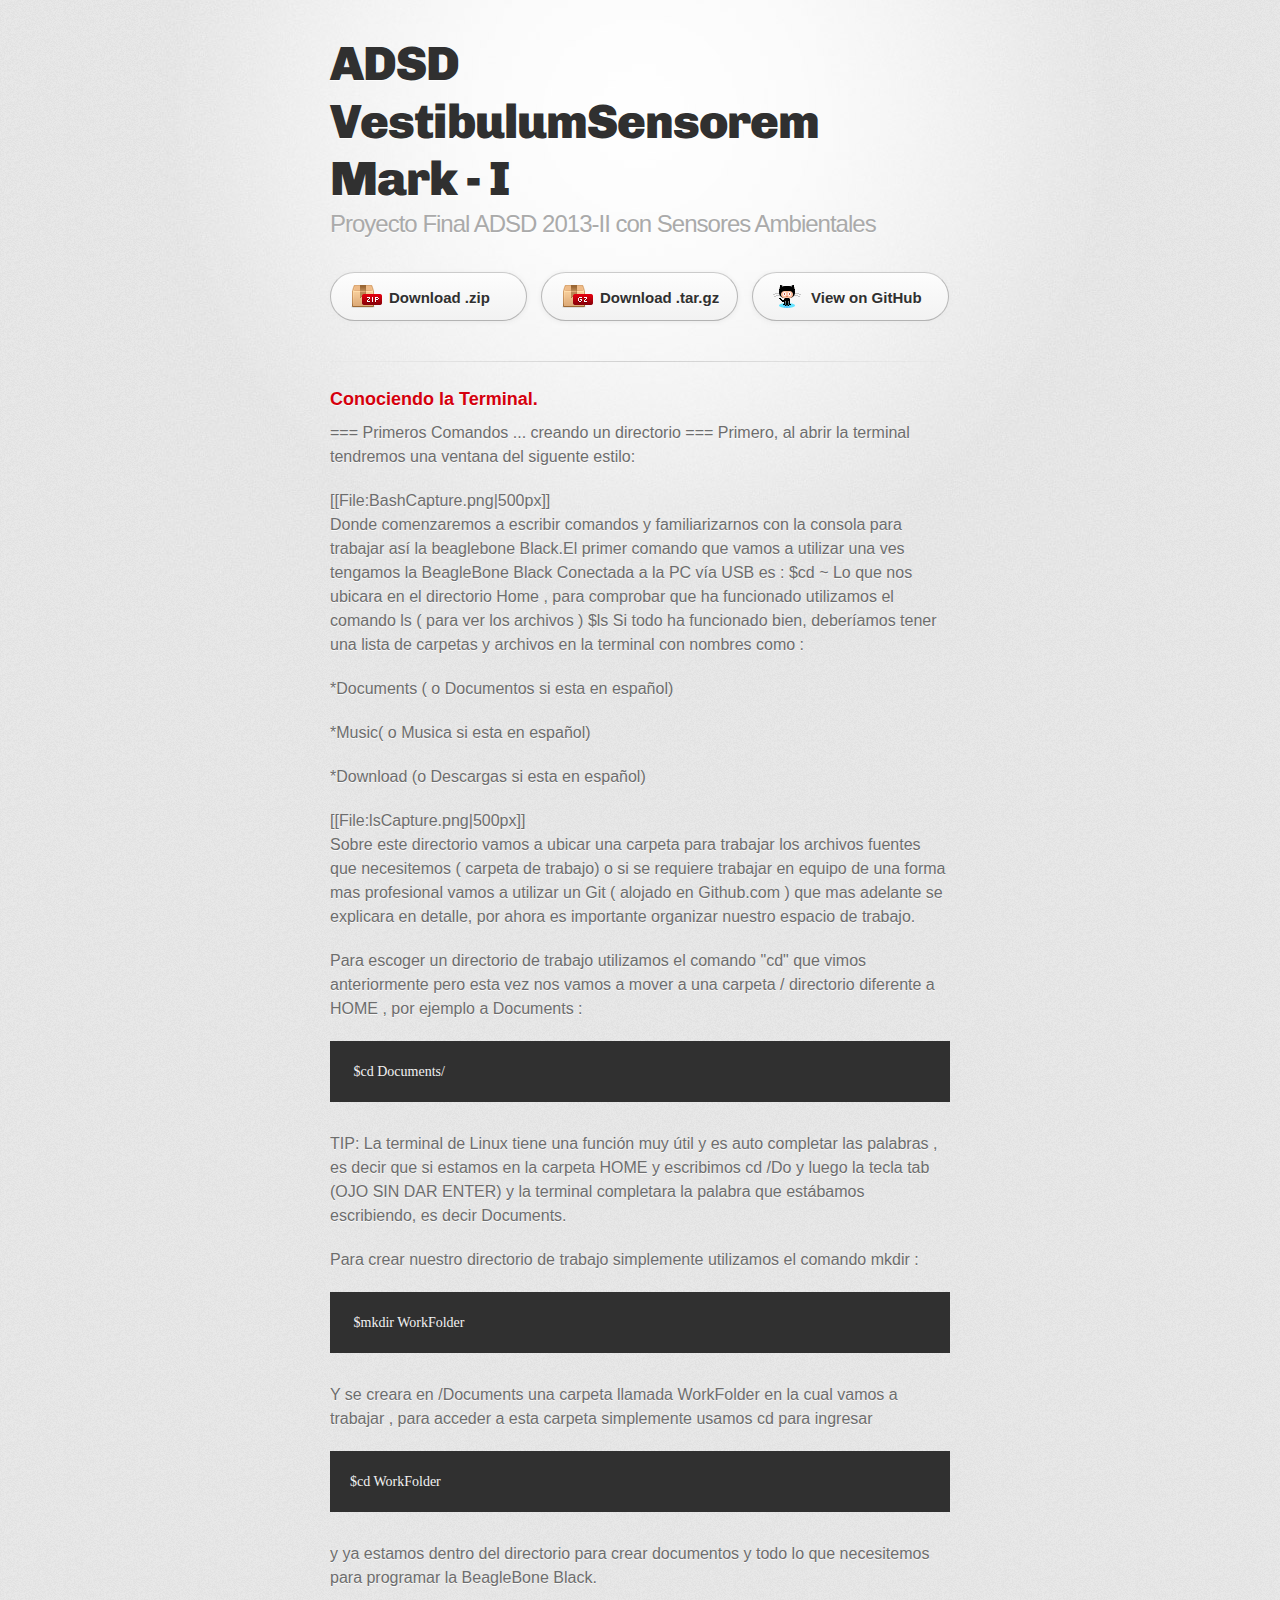
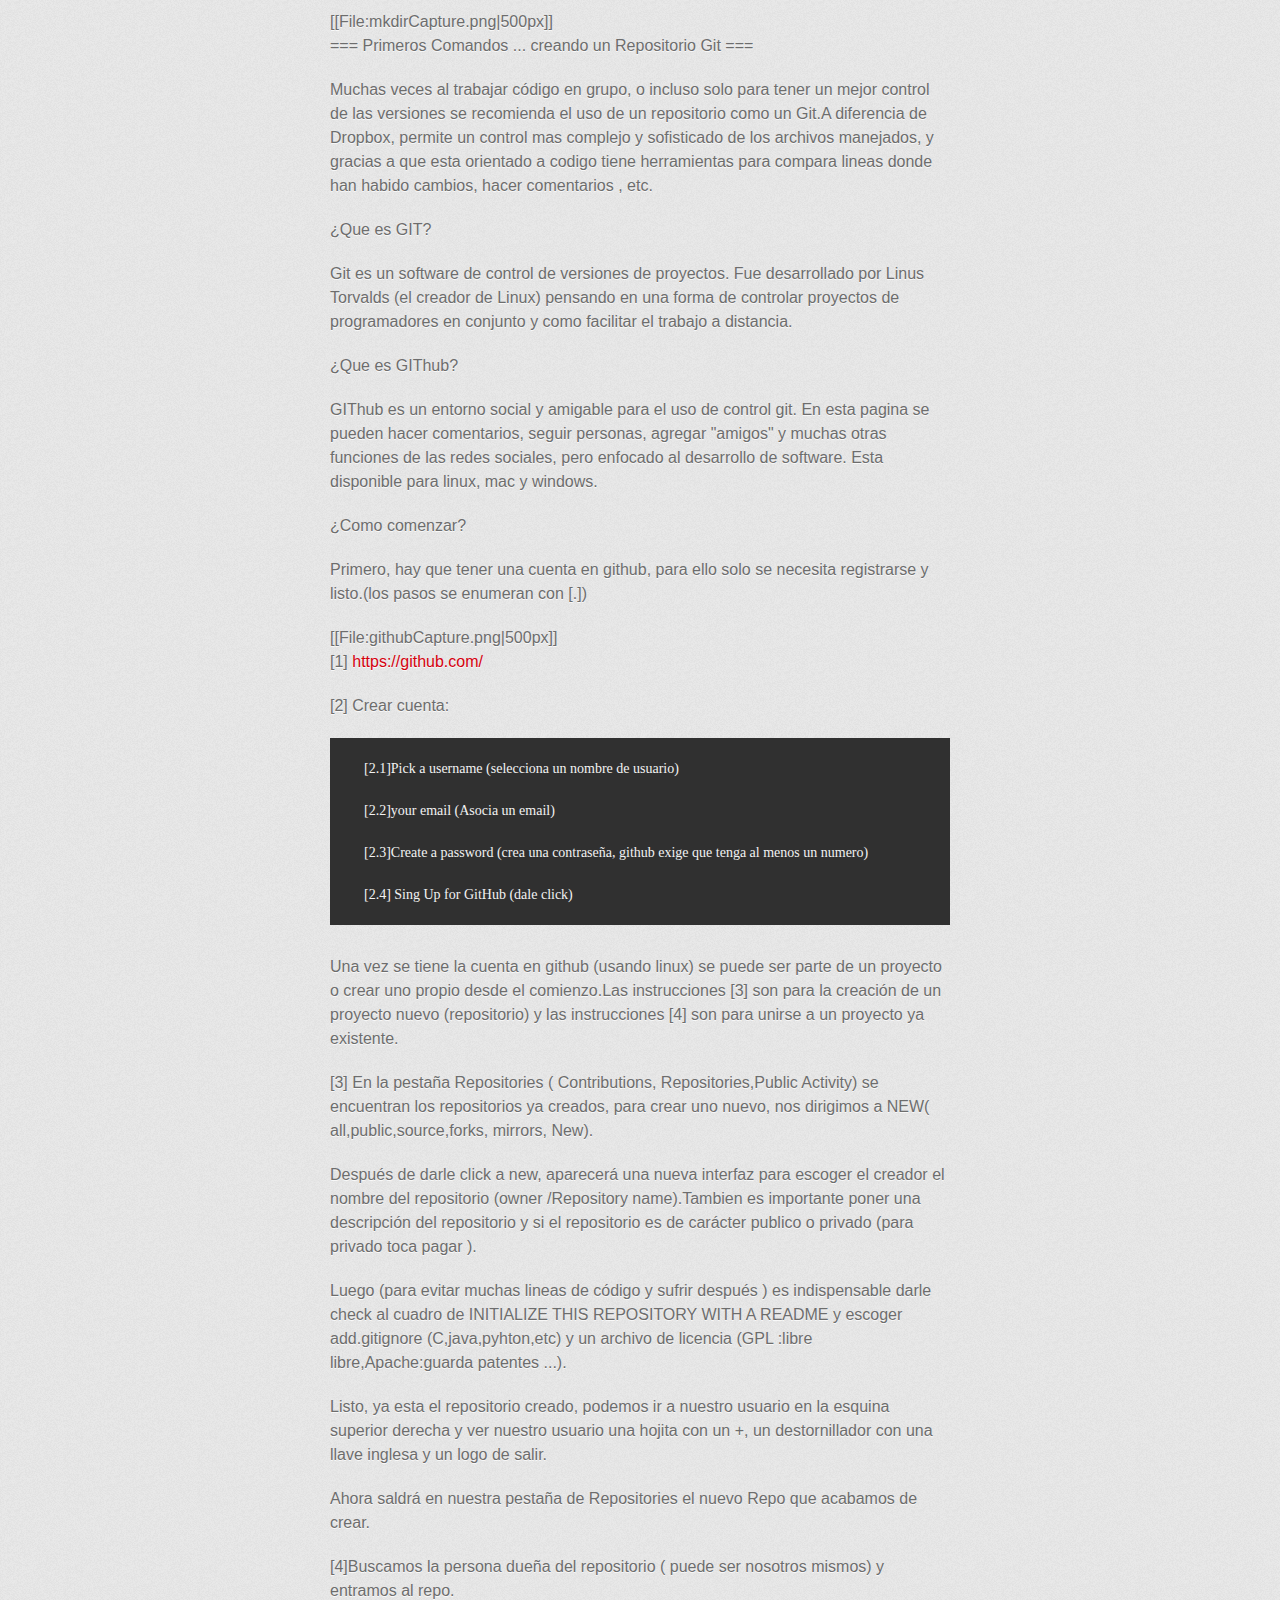
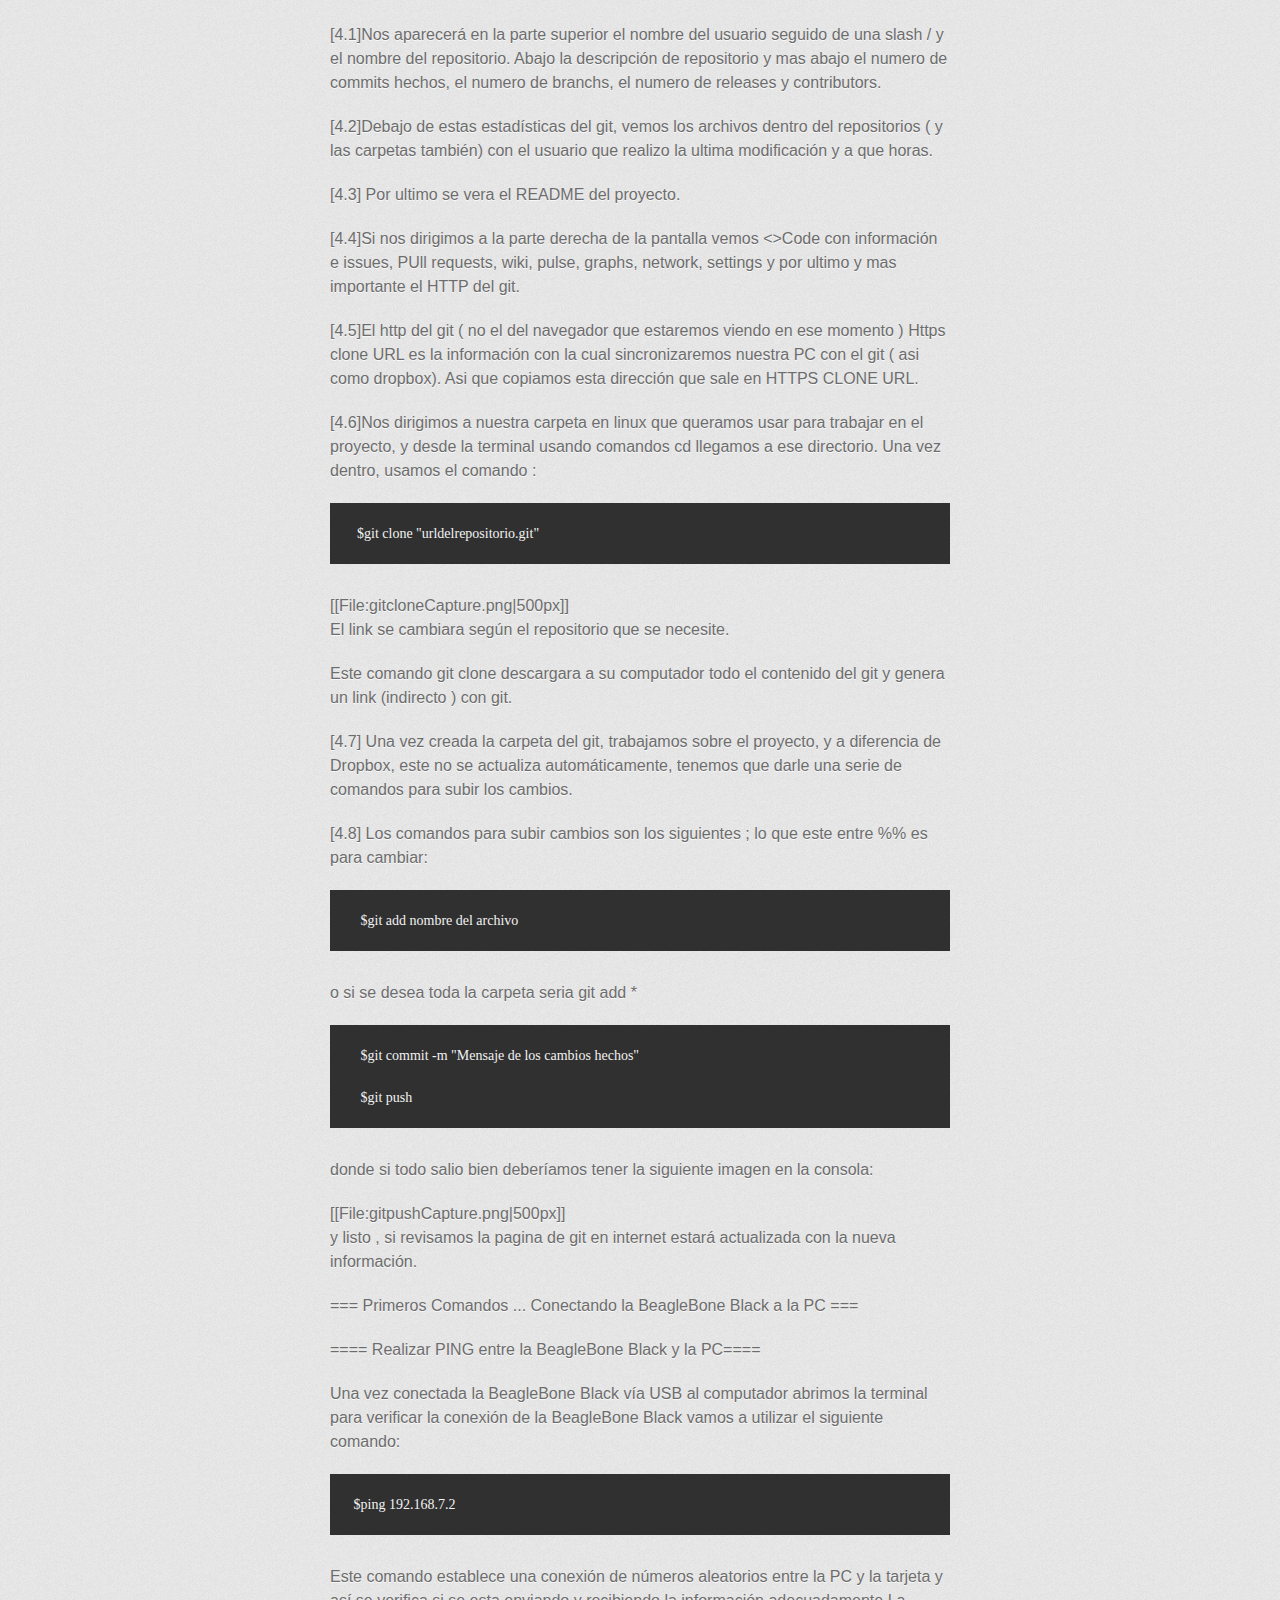
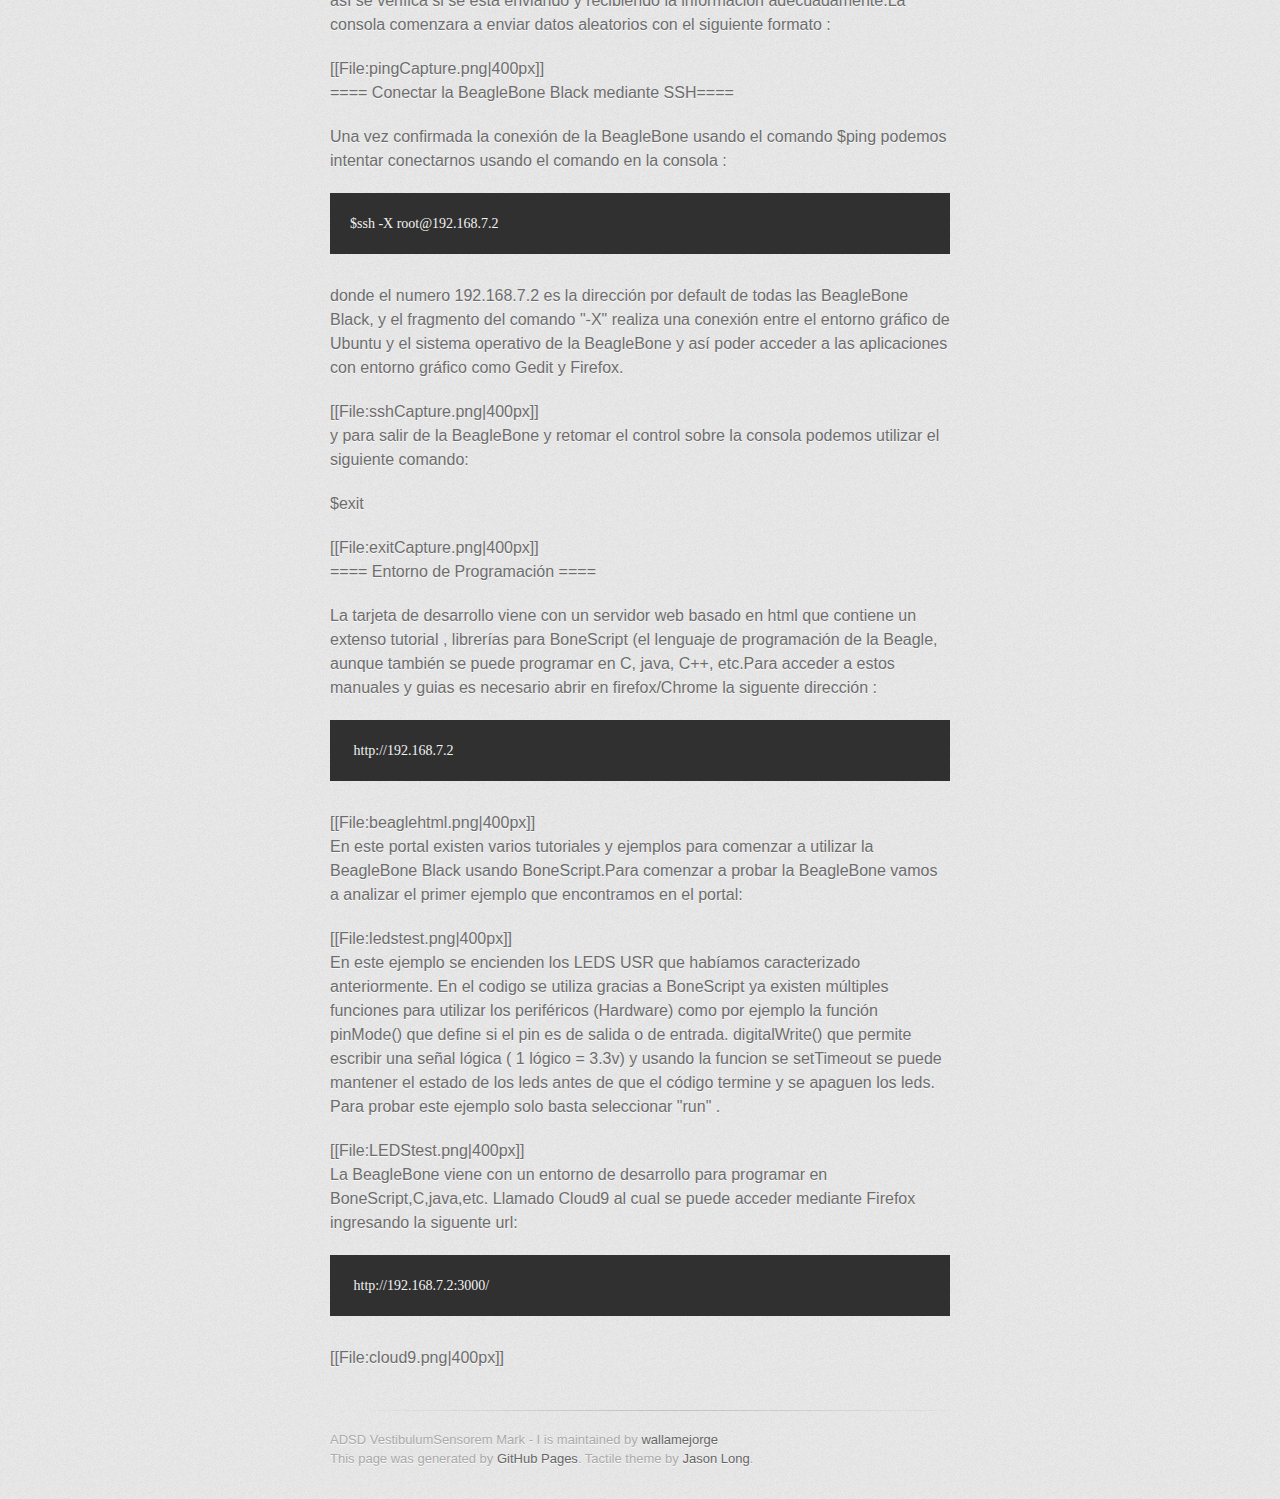
==== index.html @ 69e25115 "Create gh-pages branch via GitHub" ====
<!DOCTYPE html>
<html>
  <head>
    <meta charset='utf-8'>
    <meta http-equiv="X-UA-Compatible" content="chrome=1">
    <link href='https://fonts.googleapis.com/css?family=Chivo:900' rel='stylesheet' type='text/css'>
    <link rel="stylesheet" type="text/css" href="stylesheets/stylesheet.css" media="screen" />
    <link rel="stylesheet" type="text/css" href="stylesheets/pygment_trac.css" media="screen" />
    <link rel="stylesheet" type="text/css" href="stylesheets/print.css" media="print" />
    <!--[if lt IE 9]>
    <script src="//html5shiv.googlecode.com/svn/trunk/html5.js"></script>
    <![endif]-->
    <title>ADSD VestibulumSensorem Mark - I by wallamejorge</title>
  </head>

  <body>
    <div id="container">
      <div class="inner">

        <header>
          <h1>ADSD VestibulumSensorem Mark - I</h1>
          <h2>Proyecto Final ADSD  2013-II con Sensores Ambientales</h2>
        </header>

        <section id="downloads" class="clearfix">
          <a href="https://github.com/wallamejorge/ADSD_ProyectoFinal_VestibulumSensorium/zipball/master" id="download-zip" class="button"><span>Download .zip</span></a>
          <a href="https://github.com/wallamejorge/ADSD_ProyectoFinal_VestibulumSensorium/tarball/master" id="download-tar-gz" class="button"><span>Download .tar.gz</span></a>
          <a href="https://github.com/wallamejorge/ADSD_ProyectoFinal_VestibulumSensorium" id="view-on-github" class="button"><span>View on GitHub</span></a>
        </section>

        <hr>

        <section id="main_content">
          <h3>
<a name="conociendo-la-terminal" class="anchor" href="#conociendo-la-terminal"><span class="octicon octicon-link"></span></a>Conociendo la Terminal.</h3>

<p>=== Primeros  Comandos ... creando un directorio ===
Primero, al abrir la terminal tendremos una ventana del siguente estilo:</p>

<p></p>[[File:BashCapture.png|500px]]

<p>Donde comenzaremos a escribir comandos y familiarizarnos con la consola para trabajar así la beaglebone Black.El primer comando que vamos a utilizar una ves tengamos la BeagleBone Black Conectada a la PC vía USB es :
     $cd ~
Lo que nos ubicara en el directorio Home , para comprobar que ha funcionado utilizamos el comando ls ( para  ver los archivos )
     $ls 
Si todo ha funcionado bien, deberíamos tener una lista de carpetas  y archivos en la terminal con nombres como :</p>

<p>*Documents ( o Documentos si esta en español) </p>

<p>*Music( o Musica  si esta en español)</p>

<p>*Download (o Descargas si esta en español)</p>

<p></p>[[File:lsCapture.png|500px]]

<p>Sobre este directorio vamos a ubicar una carpeta para trabajar los archivos fuentes que necesitemos  ( carpeta de trabajo) o si se requiere trabajar en equipo de una forma mas profesional vamos a utilizar un Git  ( alojado en Github.com ) que mas adelante se explicara  en detalle, por ahora es importante organizar nuestro espacio de trabajo.</p>

<p>Para escoger un directorio de trabajo utilizamos el comando "cd" que vimos anteriormente pero esta vez nos vamos a mover a una carpeta / directorio diferente a HOME , por ejemplo a Documents :</p>

<pre><code> $cd Documents/
</code></pre>

<p>TIP: La terminal de Linux tiene una función muy útil y es auto completar las palabras , es decir que si estamos en la carpeta HOME y escribimos cd /Do   y luego la tecla tab (OJO SIN DAR ENTER) y la terminal completara la palabra que estábamos escribiendo, es decir Documents.</p>

<p>Para crear nuestro directorio de trabajo simplemente utilizamos el comando mkdir :</p>

<pre><code> $mkdir WorkFolder 
</code></pre>

<p>Y se creara en /Documents una carpeta llamada WorkFolder en la cual vamos a trabajar , para acceder a esta carpeta simplemente usamos cd para ingresar</p>

<pre><code>$cd WorkFolder
</code></pre>

<p>y ya estamos dentro del directorio para crear documentos y todo lo que necesitemos para programar la BeagleBone Black.</p>

<p></p>[[File:mkdirCapture.png|500px]]

<p>=== Primeros Comandos ... creando un Repositorio Git ===</p>

<p>Muchas veces al trabajar código en grupo, o incluso solo para tener un mejor control de las versiones se recomienda el uso de un repositorio como un Git.A diferencia de Dropbox, permite un control mas complejo y sofisticado de los archivos manejados, y gracias a que esta orientado a codigo tiene herramientas para compara lineas donde han habido cambios, hacer comentarios , etc.</p>

<p>¿Que es GIT?</p>

<p>Git es un software de control de versiones de proyectos. Fue desarrollado por Linus Torvalds (el creador de Linux) pensando en una forma de controlar proyectos de programadores en conjunto y como facilitar el trabajo a distancia.</p>

<p>¿Que es GIThub?</p>

<p>GIThub es un entorno social y amigable para el uso de control git. En esta pagina se pueden hacer comentarios, seguir personas, agregar "amigos" y muchas otras funciones de las redes sociales, pero enfocado al desarrollo de software. Esta disponible para linux, mac y windows.</p>

<p>¿Como comenzar?</p>

<p>Primero, hay que tener una cuenta en github, para ello solo se necesita registrarse y listo.(los pasos se enumeran con [.])</p>

<p></p>[[File:githubCapture.png|500px]]

<p>[1] <a href="https://github.com/">https://github.com/</a></p>

<p>[2] Crear cuenta:</p>

<pre><code>    [2.1]Pick a username (selecciona un nombre de usuario)

    [2.2]your email (Asocia un email)

    [2.3]Create a password (crea una contraseña, github exige que tenga al menos un numero)

    [2.4] Sing Up for GitHub (dale click)
</code></pre>

<p>Una vez se tiene la cuenta en github (usando linux) se puede ser parte de un proyecto o crear uno propio desde el comienzo.Las instrucciones [3] son para la creación de un proyecto nuevo (repositorio) y las instrucciones [4] son para unirse a un proyecto ya existente.</p>

<p>[3] En la pestaña Repositories ( Contributions, Repositories,Public Activity) se encuentran los repositorios ya creados, para crear uno nuevo, nos dirigimos a NEW( all,public,source,forks, mirrors, New).</p>

<p>Después de darle click a new, aparecerá una nueva interfaz para escoger el creador el nombre del repositorio (owner /Repository name).Tambien es importante poner una descripción del repositorio y si el repositorio es de carácter publico o privado (para privado toca pagar ).</p>

<p>Luego (para evitar muchas lineas de código y sufrir después ) es indispensable darle check al cuadro de INITIALIZE THIS REPOSITORY WITH A README y escoger add.gitignore (C,java,pyhton,etc) y un archivo de licencia (GPL :libre libre,Apache:guarda patentes ...).</p>

<p>Listo, ya esta el repositorio creado, podemos ir a nuestro usuario en la esquina superior derecha y ver nuestro usuario una hojita con un +, un destornillador con una llave inglesa y un logo de salir.</p>

<p>Ahora saldrá en nuestra pestaña de Repositories el nuevo Repo que acabamos de crear.</p>

<p>[4]Buscamos la persona dueña del repositorio ( puede ser nosotros mismos) y entramos al repo.</p>

<p>[4.1]Nos aparecerá en la parte superior el nombre del usuario seguido de una slash / y el nombre del repositorio. Abajo la descripción de repositorio y mas abajo el numero de commits hechos, el numero de branchs, el numero de releases y contributors.</p>

<p>[4.2]Debajo de estas estadísticas del git, vemos los archivos dentro del repositorios ( y las carpetas también) con el usuario que realizo la ultima modificación y a que horas.</p>

<p>[4.3] Por ultimo se vera el README del proyecto.</p>

<p>[4.4]Si nos dirigimos a la parte derecha de la pantalla vemos &lt;&gt;Code con información e issues, PUll requests, wiki, pulse, graphs, network, settings y por ultimo y mas importante el HTTP del git.</p>

<p>[4.5]El http del git ( no el del navegador que estaremos viendo en ese momento ) Https clone URL es la información con la cual sincronizaremos nuestra PC con el git ( asi como dropbox). Asi que copiamos esta dirección que sale en HTTPS CLONE URL.</p>

<p>[4.6]Nos dirigimos a nuestra carpeta en linux que queramos usar para trabajar en el proyecto, y desde la terminal usando comandos cd llegamos a ese directorio. Una vez dentro, usamos el comando :</p>

<pre><code>  $git clone "urldelrepositorio.git"
</code></pre>

<p></p>[[File:gitcloneCapture.png|500px]]

<p>El link se cambiara según el repositorio que se necesite.</p>

<p>Este comando git clone descargara a su computador todo el contenido del git y genera un link (indirecto ) con git.</p>

<p>[4.7] Una vez creada la carpeta del git, trabajamos sobre el proyecto, y a diferencia de Dropbox, este no se actualiza automáticamente, tenemos que darle una serie de comandos para subir los cambios.</p>

<p>[4.8] Los comandos para subir cambios son los siguientes ; lo que este entre %% es para cambiar:</p>

<pre><code>   $git add nombre del archivo
</code></pre>

<p>o si se desea toda la carpeta seria git add *</p>

<pre><code>   $git commit -m "Mensaje de los cambios hechos"

   $git push
</code></pre>

<p>donde si todo salio bien deberíamos tener la siguiente imagen en la consola:</p>

<p></p>[[File:gitpushCapture.png|500px]]

<p>y listo , si revisamos la pagina de git en internet estará actualizada con la nueva información.</p>

<p>=== Primeros Comandos ... Conectando la BeagleBone Black a la PC ===</p>

<p>==== Realizar PING entre la BeagleBone Black y la PC====</p>

<p>Una vez conectada la BeagleBone Black vía USB al computador abrimos la terminal para verificar la conexión de la BeagleBone Black vamos a utilizar el siguiente comando:</p>

<pre><code> $ping 192.168.7.2
</code></pre>

<p>Este comando establece una conexión de números aleatorios entre la PC y la tarjeta y así se verifica si se esta enviando y recibiendo la información adecuadamente.La consola comenzara a enviar datos aleatorios con el siguiente formato :</p>

<p></p>[[File:pingCapture.png|400px]]

<p>==== Conectar la BeagleBone Black mediante SSH====</p>

<p>Una vez confirmada la conexión de la BeagleBone usando el comando $ping podemos intentar conectarnos usando el comando en la consola :</p>

<pre><code>$ssh -X root@192.168.7.2
</code></pre>

<p>donde el numero 192.168.7.2 es la dirección por default de todas las BeagleBone Black, y el fragmento del comando "-X" realiza una conexión entre el entorno gráfico de Ubuntu y el sistema operativo de la BeagleBone y así poder acceder a las aplicaciones con entorno gráfico como Gedit y Firefox.</p>

<p></p>[[File:sshCapture.png|400px]]

<p>y para salir de la BeagleBone y retomar el control sobre la consola podemos utilizar el siguiente comando:</p>

<p>$exit</p>

<p></p>[[File:exitCapture.png|400px]]

<p>==== Entorno de Programación ====</p>

<p>La tarjeta de desarrollo viene con un servidor web basado en html que contiene un extenso tutorial , librerías para BoneScript (el lenguaje de programación de la Beagle, aunque también  se puede programar en C, java, C++, etc.Para acceder a estos manuales y guias es necesario abrir en firefox/Chrome la siguente dirección :</p>

<pre><code> http://192.168.7.2
</code></pre>

<p></p>[[File:beaglehtml.png|400px]]

<p>En este portal existen varios tutoriales y ejemplos para comenzar a utilizar la BeagleBone Black usando BoneScript.Para comenzar a probar la BeagleBone vamos a analizar el primer ejemplo que encontramos en el portal:</p>

<p></p>[[File:ledstest.png|400px]]

<p>En este ejemplo se encienden los LEDS USR que habíamos caracterizado anteriormente. En el codigo se utiliza gracias a BoneScript ya existen múltiples funciones para utilizar los periféricos (Hardware)
como por ejemplo la función pinMode() que define si el pin es de salida o de entrada.
digitalWrite() que permite escribir una señal lógica ( 1 lógico = 3.3v) y usando la funcion se setTimeout se puede mantener el estado de los leds antes de que el código termine y se apaguen los leds.
Para probar este ejemplo solo basta seleccionar "run" .</p>

<p></p>[[File:LEDStest.png|400px]]

<p>La BeagleBone viene con un entorno de desarrollo para programar en BoneScript,C,java,etc. Llamado Cloud9 al cual se puede acceder mediante Firefox ingresando la siguente url:</p>

<pre><code> http://192.168.7.2:3000/
</code></pre>

<p></p>[[File:cloud9.png|400px]]
        </section>

        <footer>
          ADSD VestibulumSensorem Mark - I is maintained by <a href="https://github.com/wallamejorge">wallamejorge</a><br>
          This page was generated by <a href="http://pages.github.com">GitHub Pages</a>. Tactile theme by <a href="https://twitter.com/jasonlong">Jason Long</a>.
        </footer>

        
      </div>
    </div>
  </body>
</html>
---- stylesheets/stylesheet.css ----
/* http://meyerweb.com/eric/tools/css/reset/ 
   v2.0 | 20110126
   License: none (public domain)
*/
html, body, div, span, applet, object, iframe,
h1, h2, h3, h4, h5, h6, p, blockquote, pre,
a, abbr, acronym, address, big, cite, code,
del, dfn, em, img, ins, kbd, q, s, samp,
small, strike, strong, sub, sup, tt, var,
b, u, i, center,
dl, dt, dd, ol, ul, li,
fieldset, form, label, legend,
table, caption, tbody, tfoot, thead, tr, th, td,
article, aside, canvas, details, embed, 
figure, figcaption, footer, header, hgroup, 
menu, nav, output, ruby, section, summary,
time, mark, audio, video {
	margin: 0;
	padding: 0;
	border: 0;
	font-size: 100%;
	font: inherit;
	vertical-align: baseline;
}
/* HTML5 display-role reset for older browsers */
article, aside, details, figcaption, figure, 
footer, header, hgroup, menu, nav, section {
	display: block;
}
body {
	line-height: 1;
}
ol, ul {
	list-style: none;
}
blockquote, q {
	quotes: none;
}
blockquote:before, blockquote:after,
q:before, q:after {
	content: '';
	content: none;
}
table {
	border-collapse: collapse;
	border-spacing: 0;
}

/* LAYOUT STYLES */
body {
  font-size: 1em;
  line-height: 1.5; 
  background: #e7e7e7 url(../images/body-bg.png) 0 0 repeat;
  font-family: 'Helvetica Neue', Helvetica, Arial, serif;
  text-shadow: 0 1px 0 rgba(255, 255, 255, 0.8);
  color: #6d6d6d;
}

a {
  color: #d5000d;
}
a:hover {
  color: #c5000c;
}

header {
  padding-top: 35px;
  padding-bottom: 25px;
}

header h1 {
  font-family: 'Chivo', 'Helvetica Neue', Helvetica, Arial, serif; font-weight: 900;
  letter-spacing: -1px;
  font-size: 48px;
  color: #303030;
  line-height: 1.2;
}

header h2 {
  letter-spacing: -1px;
  font-size: 24px;
  color: #aaa;
  font-weight: normal;
  line-height: 1.3;
}

#container {
  background: transparent url(../images/highlight-bg.jpg) 50% 0 no-repeat;
  min-height: 595px;
}

.inner {
  width: 620px;
  margin: 0 auto;
}

#container .inner img {
  max-width: 100%;
}

#downloads {
  margin-bottom: 40px;
}

a.button {
  -moz-border-radius: 30px;
  -webkit-border-radius: 30px;                     
  border-radius: 30px;
  border-top: solid 1px #cbcbcb;
  border-left: solid 1px #b7b7b7;
  border-right: solid 1px #b7b7b7;
  border-bottom: solid 1px #b3b3b3;
  color: #303030;
  line-height: 25px;
  font-weight: bold;
  font-size: 15px;
  padding: 12px 8px 12px 8px;
  display: block;
  float: left;
  width: 179px;
  margin-right: 14px;  
  background: #fdfdfd; /* Old browsers */
  background: -moz-linear-gradient(top,  #fdfdfd 0%, #f2f2f2 100%); /* FF3.6+ */
  background: -webkit-gradient(linear, left top, left bottom, color-stop(0%,#fdfdfd), color-stop(100%,#f2f2f2)); /* Chrome,Safari4+ */
  background: -webkit-linear-gradient(top,  #fdfdfd 0%,#f2f2f2 100%); /* Chrome10+,Safari5.1+ */
  background: -o-linear-gradient(top,  #fdfdfd 0%,#f2f2f2 100%); /* Opera 11.10+ */
  background: -ms-linear-gradient(top,  #fdfdfd 0%,#f2f2f2 100%); /* IE10+ */
  background: linear-gradient(top,  #fdfdfd 0%,#f2f2f2 100%); /* W3C */
  filter: progid:DXImageTransform.Microsoft.gradient( startColorstr='#fdfdfd', endColorstr='#f2f2f2',GradientType=0 ); /* IE6-9 */
  -webkit-box-shadow: 10px 10px 5px #888;
  -moz-box-shadow: 10px 10px 5px #888;
  box-shadow: 0px 1px 5px #e8e8e8;
}
a.button:hover {
  border-top: solid 1px #b7b7b7;
  border-left: solid 1px #b3b3b3;
  border-right: solid 1px #b3b3b3;
  border-bottom: solid 1px #b3b3b3;
  background: #fafafa; /* Old browsers */
  background: -moz-linear-gradient(top,  #fdfdfd 0%, #f6f6f6 100%); /* FF3.6+ */
  background: -webkit-gradient(linear, left top, left bottom, color-stop(0%,#fdfdfd), color-stop(100%,#f6f6f6)); /* Chrome,Safari4+ */
  background: -webkit-linear-gradient(top,  #fdfdfd 0%,#f6f6f6 100%); /* Chrome10+,Safari5.1+ */
  background: -o-linear-gradient(top,  #fdfdfd 0%,#f6f6f6 100%); /* Opera 11.10+ */
  background: -ms-linear-gradient(top,  #fdfdfd 0%,#f6f6f6 100%); /* IE10+ */
  background: linear-gradient(top,  #fdfdfd 0%,#f6f6f6, 100%); /* W3C */
  filter: progid:DXImageTransform.Microsoft.gradient( startColorstr='#fdfdfd', endColorstr='#f6f6f6',GradientType=0 ); /* IE6-9 */
}

a.button span {
  padding-left: 50px;
  display: block;
  height: 23px;
}

#download-zip span {
  background: transparent url(../images/zip-icon.png) 12px 50% no-repeat;
}
#download-tar-gz span {
  background: transparent url(../images/tar-gz-icon.png) 12px 50% no-repeat;
}
#view-on-github span {
  background: transparent url(../images/octocat-icon.png) 12px 50% no-repeat;
}
#view-on-github {
  margin-right: 0;
}

code, pre {
  font-family: Monaco, "Bitstream Vera Sans Mono", "Lucida Console", Terminal;
  color: #222;
  margin-bottom: 30px;
  font-size: 14px;
}

code {
  background-color: #f2f2f2;
  border: solid 1px #ddd;
  padding: 0 3px;
}

pre {
  padding: 20px;
  background: #303030;
  color: #f2f2f2;
  text-shadow: none;
  overflow: auto;
}
pre code {
  color: #f2f2f2;
  background-color: #303030;
  border: none;
  padding: 0;
}

ul, ol, dl {
  margin-bottom: 20px;
}


/* COMMON STYLES */

hr {
  height: 1px;
  line-height: 1px;
  margin-top: 1em;
  padding-bottom: 1em;
  border: none;
  background: transparent url('../images/hr.png') 50% 0 no-repeat;
}

strong {
  font-weight: bold;
}

em {
  font-style: italic;
}

table {
  width: 100%;
  border: 1px solid #ebebeb;
}

th {
  font-weight: 500;
}

td {
  border: 1px solid #ebebeb;
  text-align: center; 
  font-weight: 300;
}

form {
  background: #f2f2f2;
  padding: 20px;
  
}


/* GENERAL ELEMENT TYPE STYLES */

h1 {
  font-size: 32px;
} 

h2 {
  font-size: 22px;
  font-weight: bold;
  color: #303030;
  margin-bottom: 8px;
} 

h3 {
  color: #d5000d;
  font-size: 18px;
  font-weight: bold;
  margin-bottom: 8px;
} 
 
h4 {
  font-size: 16px;
  color: #303030;
  font-weight: bold;
} 

h5 {
  font-size: 1em;
  color: #303030;
} 

h6 {
  font-size: .8em;
  color: #303030;
} 

p {
  font-weight: 300;
  margin-bottom: 20px;
}
 
a {
  text-decoration: none;
}

p a {
  font-weight: 400;
}

blockquote {
  font-size: 1.6em;
  border-left: 10px solid #e9e9e9;
  margin-bottom: 20px;
  padding: 0 0 0 30px;
}

ul li {
  list-style: disc inside;
  padding-left: 20px;
}

ol li {
  list-style: decimal inside;
  padding-left: 3px;
}

dl dt {
  color: #303030;
}

footer {
  background: transparent url('../images/hr.png') 0 0 no-repeat;
  margin-top: 40px;
  padding-top: 20px;
  padding-bottom: 30px;
  font-size: 13px;
  color: #aaa;
}

footer a {
  color: #666;
}
footer a:hover {
  color: #444;
}

/* MISC */
.clearfix:after {
  clear: both;
  content: '.';
  display: block;
  visibility: hidden;
  height: 0;
}

.clearfix {display: inline-block;}
* html .clearfix {height: 1%;}
.clearfix {display: block;}

/* #Media Queries
================================================== */

/* Smaller than standard 960 (devices and browsers) */
@media only screen and (max-width: 959px) {}

/* Tablet Portrait size to standard 960 (devices and browsers) */
@media only screen and (min-width: 768px) and (max-width: 959px) {}

/* All Mobile Sizes (devices and browser) */
@media only screen and (max-width: 767px) {
  header {
    padding-top: 10px;
    padding-bottom: 10px;
  }
  #downloads {
    margin-bottom: 25px;
  }
  #download-zip, #download-tar-gz {
    display: none;
  }
  .inner {
    width: 94%;
    margin: 0 auto;
  }
}

/* Mobile Landscape Size to Tablet Portrait (devices and browsers) */
@media only screen and (min-width: 480px) and (max-width: 767px) {}

/* Mobile Portrait Size to Mobile Landscape Size (devices and browsers) */
@media only screen and (max-width: 479px) {}
---- stylesheets/pygment_trac.css ----
.highlight  { background: #ffffff; }
.highlight .c { color: #999988; font-style: italic } /* Comment */
.highlight .err { color: #a61717; background-color: #e3d2d2 } /* Error */
.highlight .k { font-weight: bold } /* Keyword */
.highlight .o { font-weight: bold } /* Operator */
.highlight .cm { color: #999988; font-style: italic } /* Comment.Multiline */
.highlight .cp { color: #999999; font-weight: bold } /* Comment.Preproc */
.highlight .c1 { color: #999988; font-style: italic } /* Comment.Single */
.highlight .cs { color: #999999; font-weight: bold; font-style: italic } /* Comment.Special */
.highlight .gd { color: #000000; background-color: #ffdddd } /* Generic.Deleted */
.highlight .gd .x { color: #000000; background-color: #ffaaaa } /* Generic.Deleted.Specific */
.highlight .ge { font-style: italic } /* Generic.Emph */
.highlight .gr { color: #aa0000 } /* Generic.Error */
.highlight .gh { color: #999999 } /* Generic.Heading */
.highlight .gi { color: #000000; background-color: #ddffdd } /* Generic.Inserted */
.highlight .gi .x { color: #000000; background-color: #aaffaa } /* Generic.Inserted.Specific */
.highlight .go { color: #888888 } /* Generic.Output */
.highlight .gp { color: #555555 } /* Generic.Prompt */
.highlight .gs { font-weight: bold } /* Generic.Strong */
.highlight .gu { color: #800080; font-weight: bold; } /* Generic.Subheading */
.highlight .gt { color: #aa0000 } /* Generic.Traceback */
.highlight .kc { font-weight: bold } /* Keyword.Constant */
.highlight .kd { font-weight: bold } /* Keyword.Declaration */
.highlight .kn { font-weight: bold } /* Keyword.Namespace */
.highlight .kp { font-weight: bold } /* Keyword.Pseudo */
.highlight .kr { font-weight: bold } /* Keyword.Reserved */
.highlight .kt { color: #445588; font-weight: bold } /* Keyword.Type */
.highlight .m { color: #009999 } /* Literal.Number */
.highlight .s { color: #d14 } /* Literal.String */
.highlight .na { color: #008080 } /* Name.Attribute */
.highlight .nb { color: #0086B3 } /* Name.Builtin */
.highlight .nc { color: #445588; font-weight: bold } /* Name.Class */
.highlight .no { color: #008080 } /* Name.Constant */
.highlight .ni { color: #800080 } /* Name.Entity */
.highlight .ne { color: #990000; font-weight: bold } /* Name.Exception */
.highlight .nf { color: #990000; font-weight: bold } /* Name.Function */
.highlight .nn { color: #555555 } /* Name.Namespace */
.highlight .nt { color: #000080 } /* Name.Tag */
.highlight .nv { color: #008080 } /* Name.Variable */
.highlight .ow { font-weight: bold } /* Operator.Word */
.highlight .w { color: #bbbbbb } /* Text.Whitespace */
.highlight .mf { color: #009999 } /* Literal.Number.Float */
.highlight .mh { color: #009999 } /* Literal.Number.Hex */
.highlight .mi { color: #009999 } /* Literal.Number.Integer */
.highlight .mo { color: #009999 } /* Literal.Number.Oct */
.highlight .sb { color: #d14 } /* Literal.String.Backtick */
.highlight .sc { color: #d14 } /* Literal.String.Char */
.highlight .sd { color: #d14 } /* Literal.String.Doc */
.highlight .s2 { color: #d14 } /* Literal.String.Double */
.highlight .se { color: #d14 } /* Literal.String.Escape */
.highlight .sh { color: #d14 } /* Literal.String.Heredoc */
.highlight .si { color: #d14 } /* Literal.String.Interpol */
.highlight .sx { color: #d14 } /* Literal.String.Other */
.highlight .sr { color: #009926 } /* Literal.String.Regex */
.highlight .s1 { color: #d14 } /* Literal.String.Single */
.highlight .ss { color: #990073 } /* Literal.String.Symbol */
.highlight .bp { color: #999999 } /* Name.Builtin.Pseudo */
.highlight .vc { color: #008080 } /* Name.Variable.Class */
.highlight .vg { color: #008080 } /* Name.Variable.Global */
.highlight .vi { color: #008080 } /* Name.Variable.Instance */
.highlight .il { color: #009999 } /* Literal.Number.Integer.Long */

.type-csharp .highlight .k { color: #0000FF }
.type-csharp .highlight .kt { color: #0000FF }
.type-csharp .highlight .nf { color: #000000; font-weight: normal }
.type-csharp .highlight .nc { color: #2B91AF }
.type-csharp .highlight .nn { color: #000000 }
.type-csharp .highlight .s { color: #A31515 }
.type-csharp .highlight .sc { color: #A31515 }
---- stylesheets/print.css ----
html, body, div, span, applet, object, iframe,
h1, h2, h3, h4, h5, h6, p, blockquote, pre,
a, abbr, acronym, address, big, cite, code,
del, dfn, em, img, ins, kbd, q, s, samp,
small, strike, strong, sub, sup, tt, var,
b, u, i, center,
dl, dt, dd, ol, ul, li,
fieldset, form, label, legend,
table, caption, tbody, tfoot, thead, tr, th, td,
article, aside, canvas, details, embed, 
figure, figcaption, footer, header, hgroup, 
menu, nav, output, ruby, section, summary,
time, mark, audio, video {
  margin: 0;
  padding: 0;
  border: 0;
  font-size: 100%;
  font: inherit;
  vertical-align: baseline;
}
/* HTML5 display-role reset for older browsers */
article, aside, details, figcaption, figure, 
footer, header, hgroup, menu, nav, section {
  display: block;
}
body {
  line-height: 1;
}
ol, ul {
  list-style: none;
}
blockquote, q {
  quotes: none;
}
blockquote:before, blockquote:after,
q:before, q:after {
  content: '';
  content: none;
}
table {
  border-collapse: collapse;
  border-spacing: 0;
}
body {
  font-size: 13px;
  line-height: 1.5; 
  font-family: 'Helvetica Neue', Helvetica, Arial, serif;
  color: #000;
}

a {
  color: #d5000d;
  font-weight: bold;
}

header {
  padding-top: 35px;
  padding-bottom: 10px;
}

header h1 {
  font-weight: bold;
  letter-spacing: -1px;
  font-size: 48px;
  color: #303030;
  line-height: 1.2;
}

header h2 {
  letter-spacing: -1px;
  font-size: 24px;
  color: #aaa;
  font-weight: normal;
  line-height: 1.3;
}
#downloads {
  display: none;
}
#main_content {
  padding-top: 20px;
}

code, pre {
  font-family: Monaco, "Bitstream Vera Sans Mono", "Lucida Console", Terminal;
  color: #222;
  margin-bottom: 30px;
  font-size: 12px;
}

code {
  padding: 0 3px;
}

pre {
  border: solid 1px #ddd;
  padding: 20px;
  overflow: auto;
}
pre code {
  padding: 0;
}

ul, ol, dl {
  margin-bottom: 20px;
}


/* COMMON STYLES */

table {
  width: 100%;
  border: 1px solid #ebebeb;
}

th {
  font-weight: 500;
}

td {
  border: 1px solid #ebebeb;
  text-align: center; 
  font-weight: 300;
}

form {
  background: #f2f2f2;
  padding: 20px;
  
}


/* GENERAL ELEMENT TYPE STYLES */

h1 {
  font-size: 2.8em;
} 

h2 {
  font-size: 22px;
  font-weight: bold;
  color: #303030;
  margin-bottom: 8px;
} 

h3 {
  color: #d5000d;
  font-size: 18px;
  font-weight: bold;
  margin-bottom: 8px;
} 
 
h4 {
  font-size: 16px;
  color: #303030;
  font-weight: bold;
} 

h5 {
  font-size: 1em;
  color: #303030;
} 

h6 {
  font-size: .8em;
  color: #303030;
} 

p {
  font-weight: 300;
  margin-bottom: 20px;
}
 
a {
  text-decoration: none;
}

p a {
  font-weight: 400;
}

blockquote {
  font-size: 1.6em;
  border-left: 10px solid #e9e9e9;
  margin-bottom: 20px;
  padding: 0 0 0 30px;
}

ul li {
  list-style: disc inside;
  padding-left: 20px;
}

ol li {
  list-style: decimal inside;
  padding-left: 3px;
}

dl dd {
  font-style: italic;
  font-weight: 100;
}

footer {
  margin-top: 40px;
  padding-top: 20px;
  padding-bottom: 30px;
  font-size: 13px;
  color: #aaa;
}

footer a {
  color: #666;
}

/* MISC */
.clearfix:after {
  clear: both;
  content: '.';
  display: block;
  visibility: hidden;
  height: 0;
}

.clearfix {display: inline-block;}
* html .clearfix {height: 1%;}
.clearfix {display: block;}
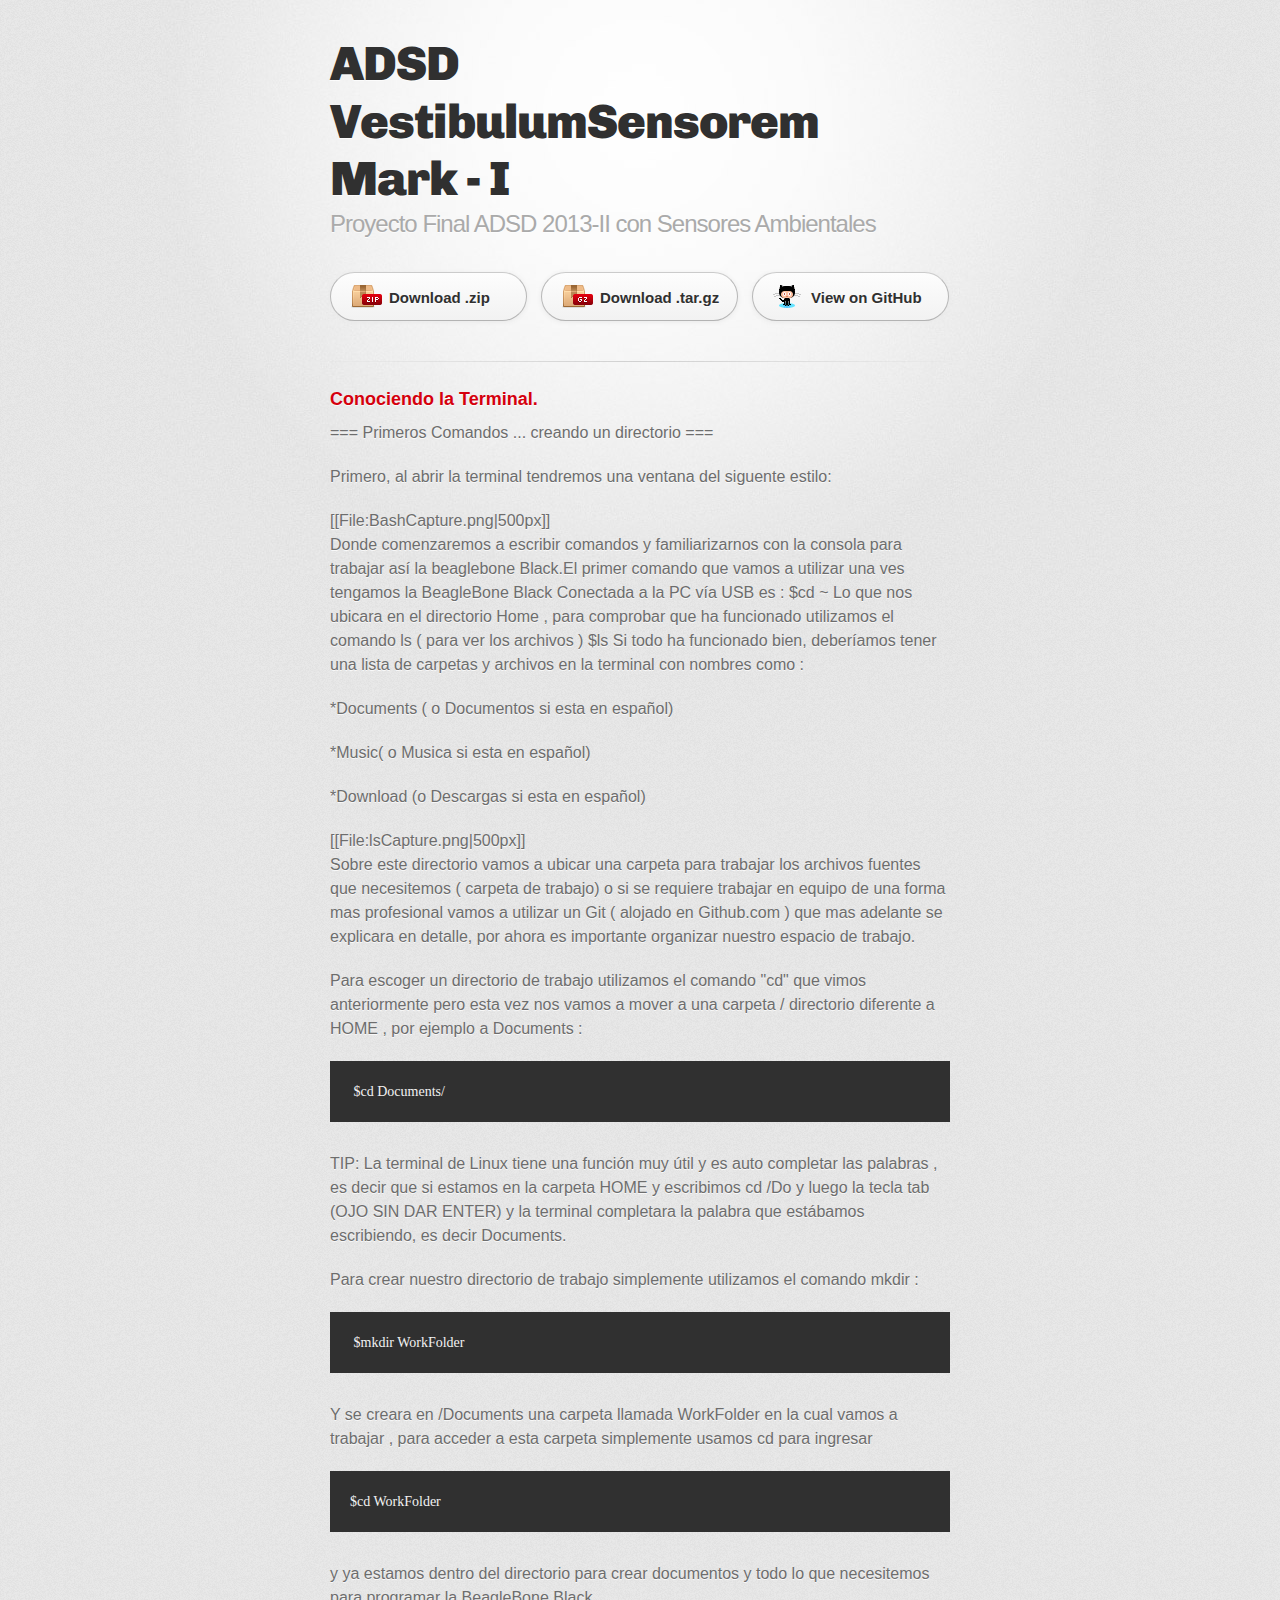
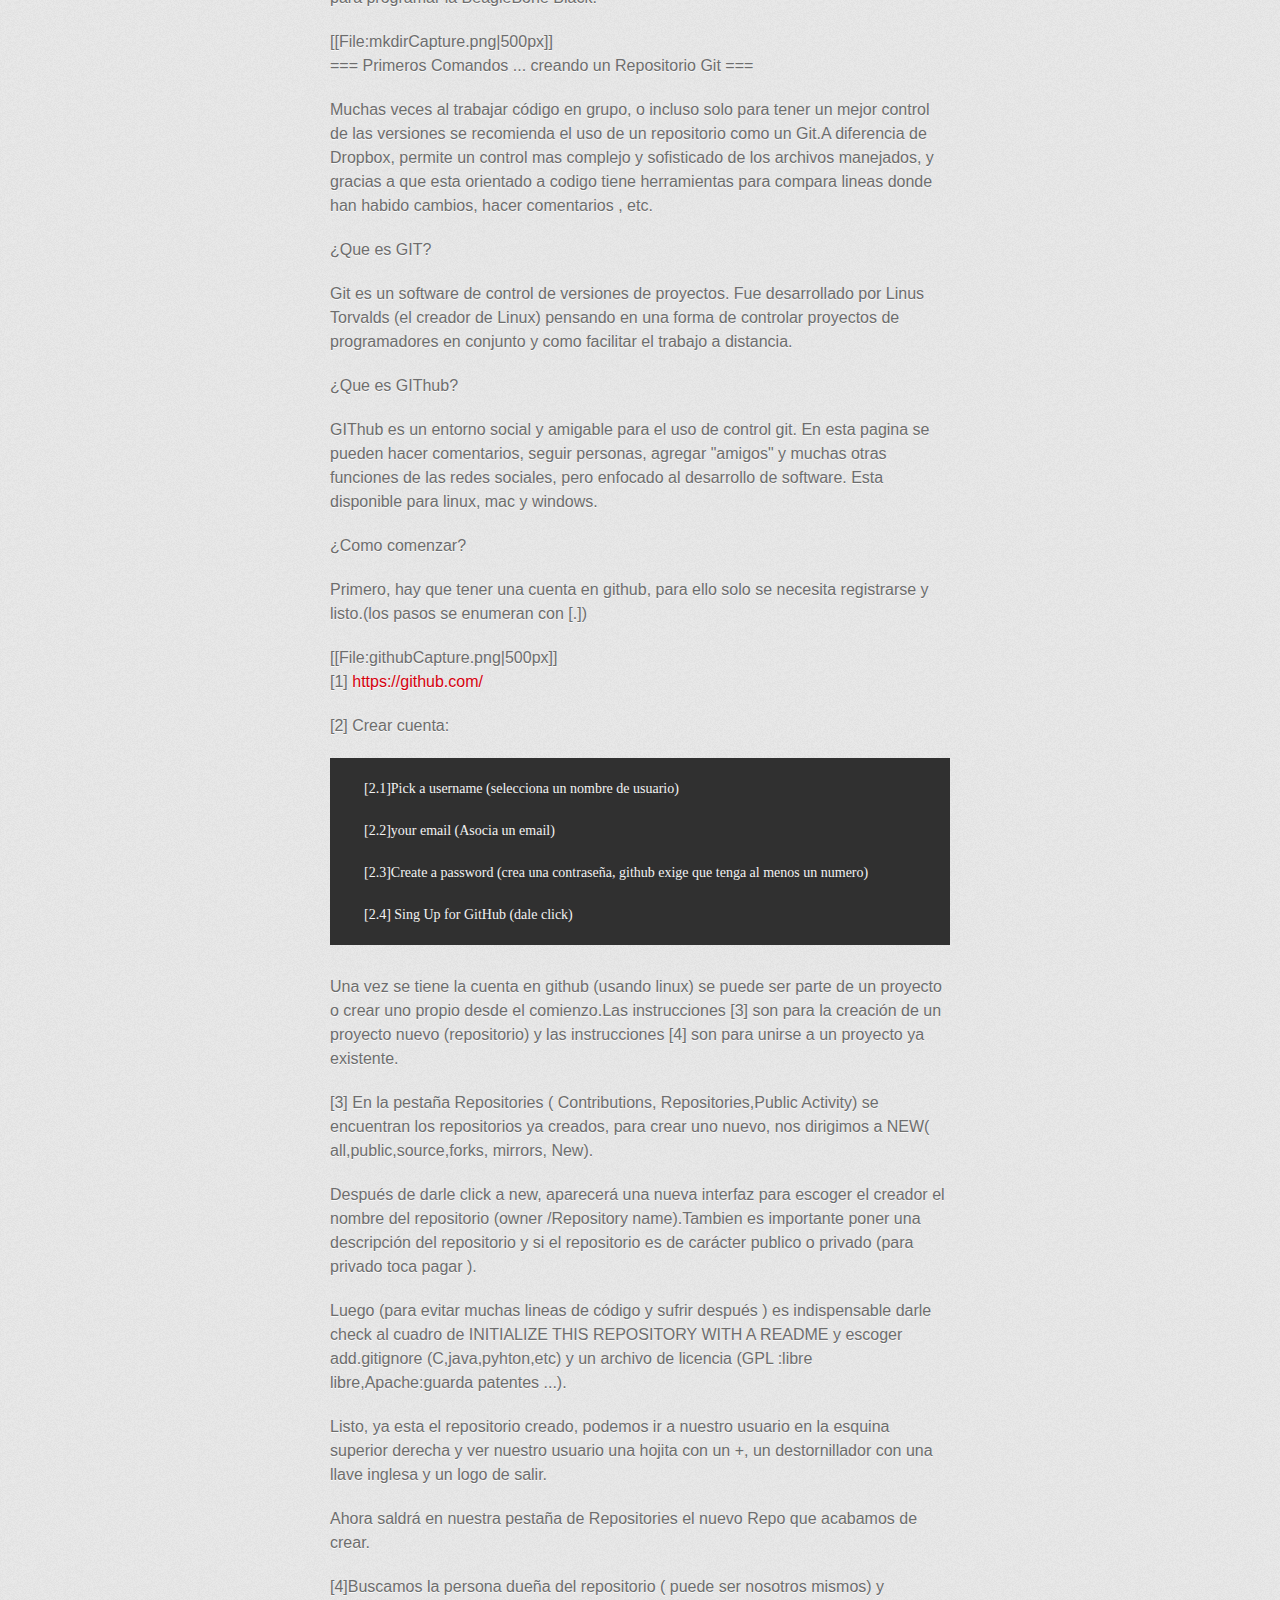
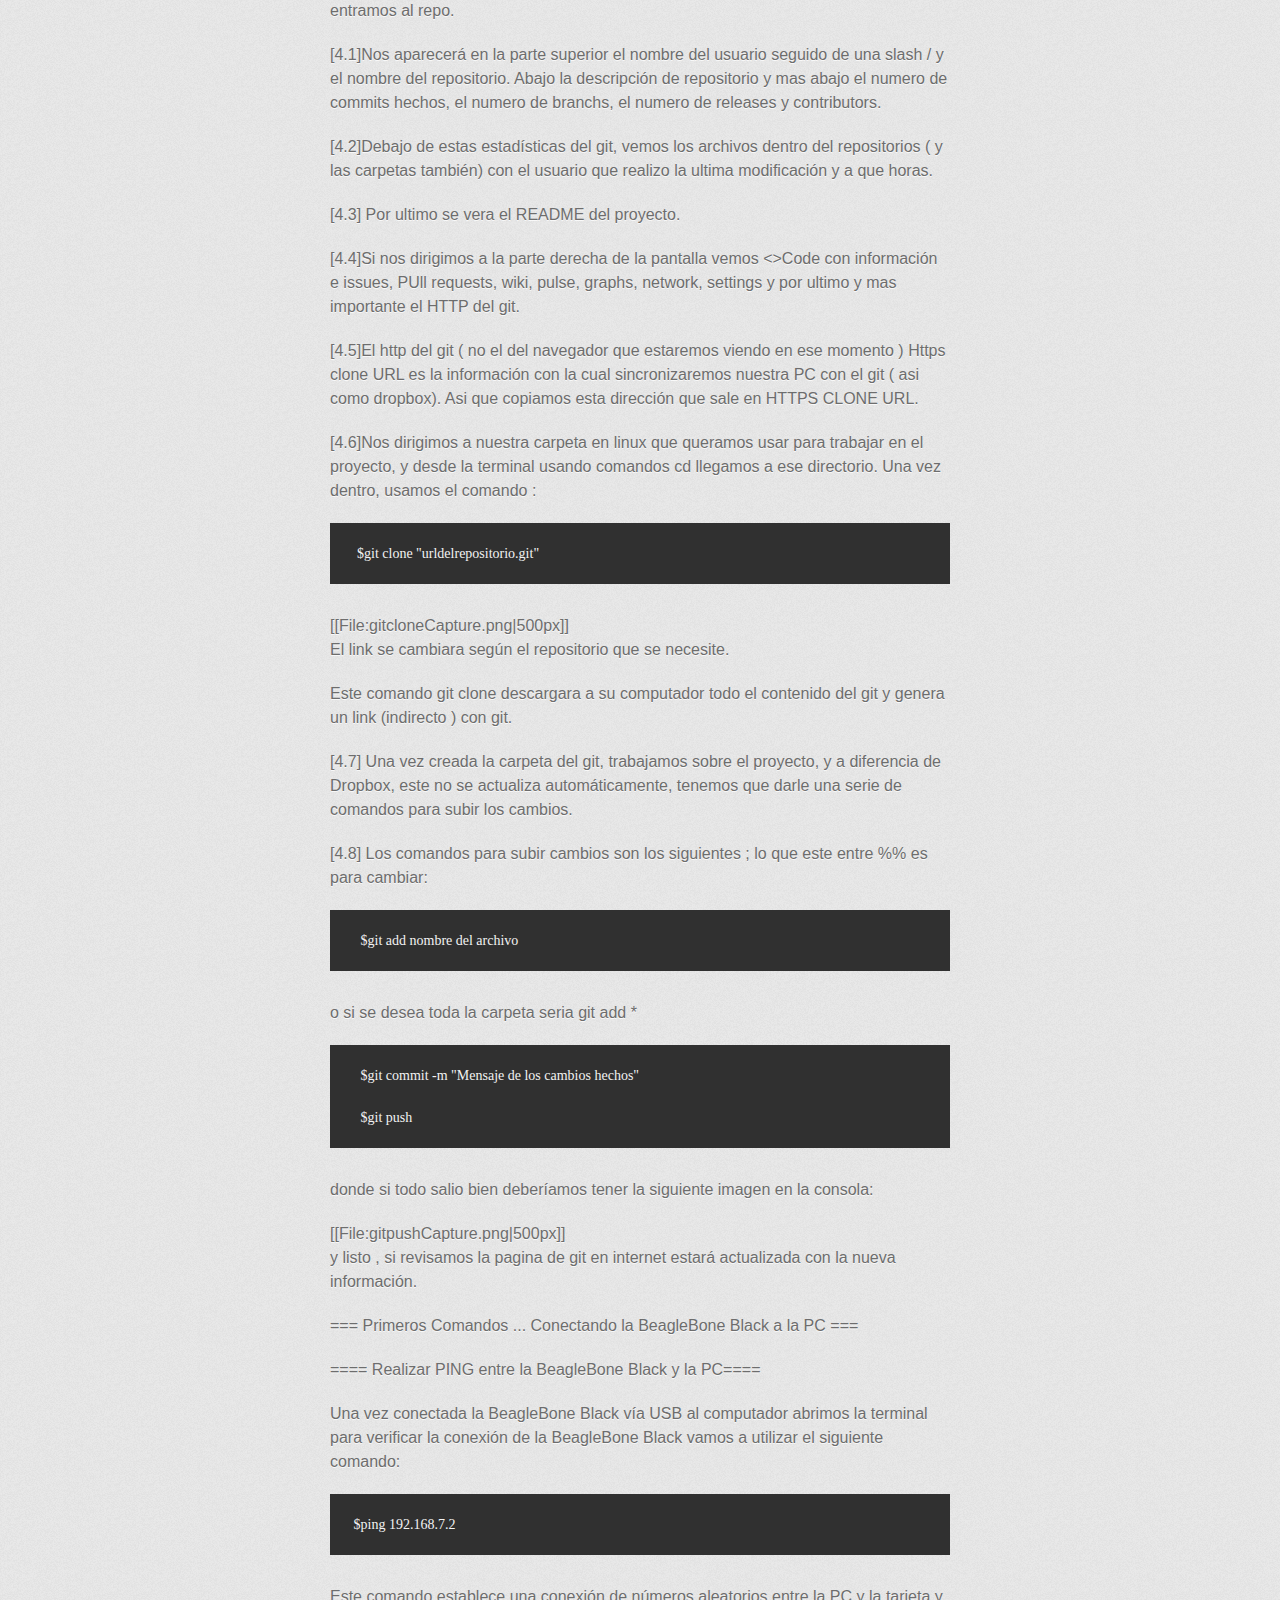
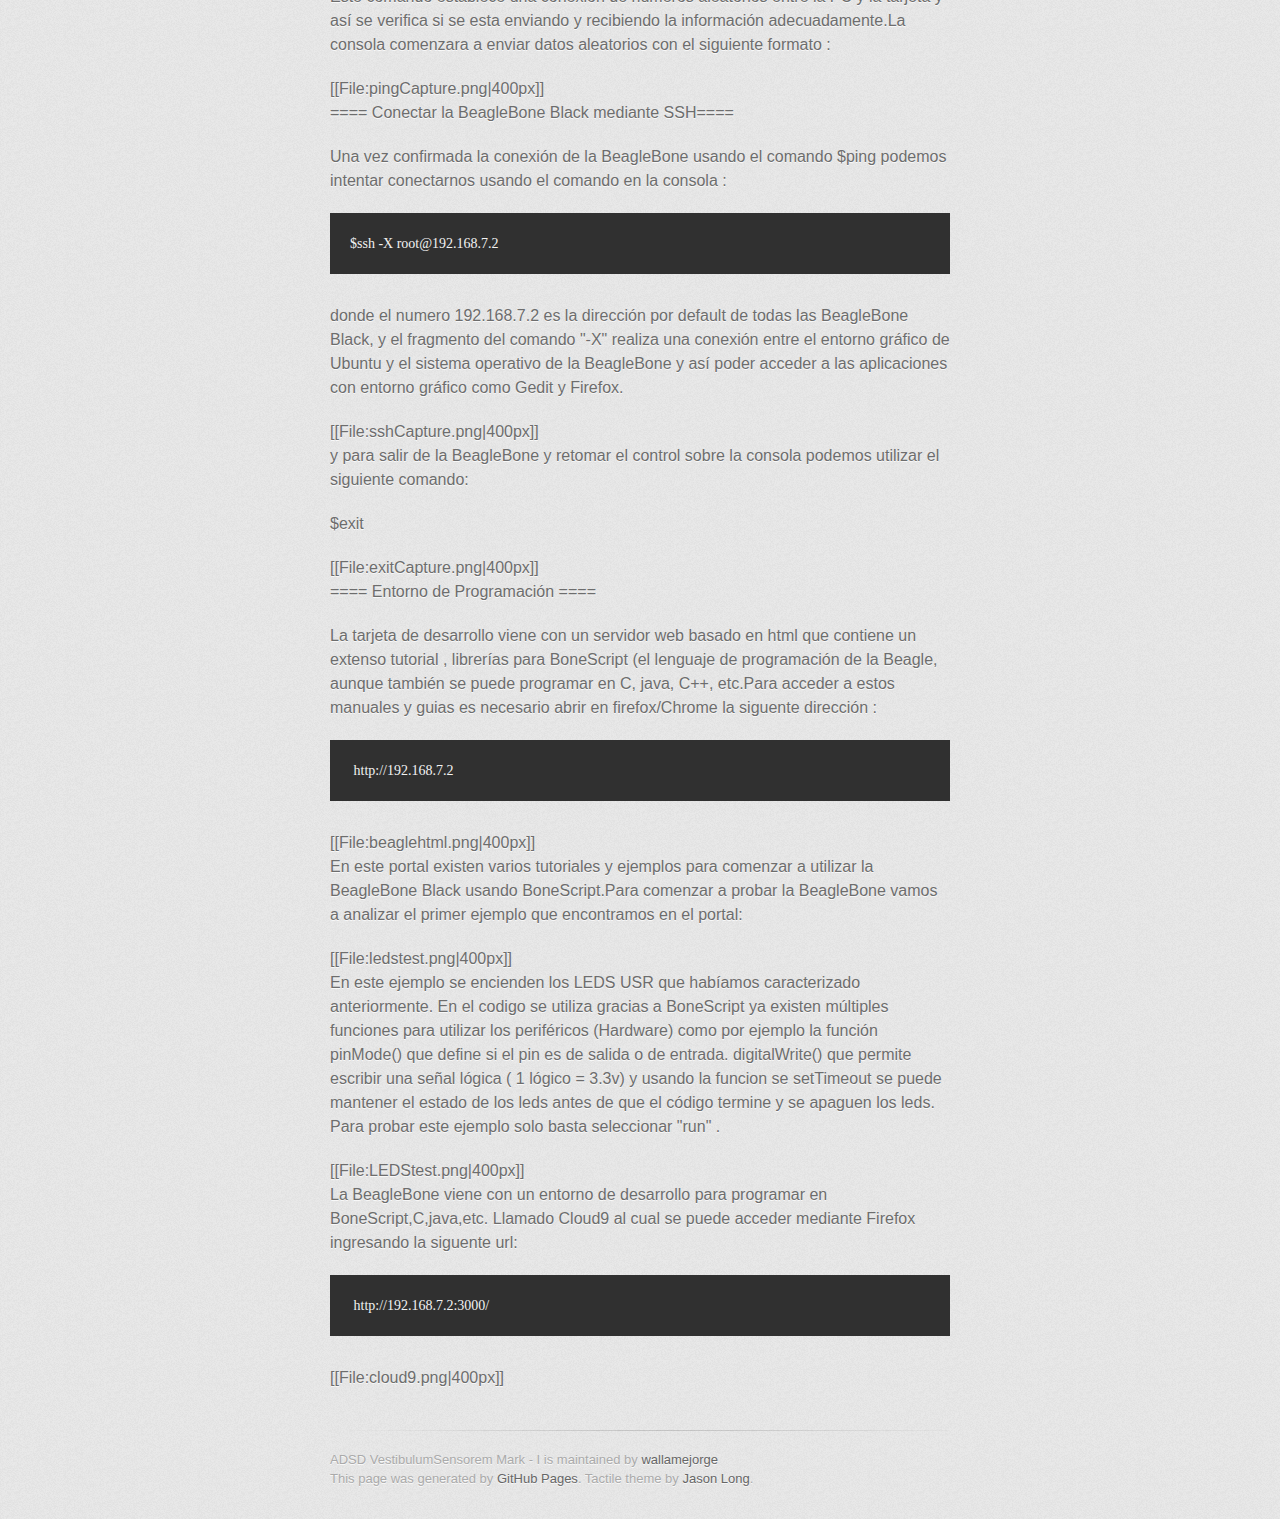
==== commit fb2a1fa1: "Create gh-pages branch via GitHub" ====
--- a/index.html
+++ b/index.html
@@ -34,8 +34,9 @@
           <h3>
 <a name="conociendo-la-terminal" class="anchor" href="#conociendo-la-terminal"><span class="octicon octicon-link"></span></a>Conociendo la Terminal.</h3>
 
-<p>=== Primeros  Comandos ... creando un directorio ===
-Primero, al abrir la terminal tendremos una ventana del siguente estilo:</p>
+<p>=== Primeros  Comandos ... creando un directorio ===</p>
+
+<p>Primero, al abrir la terminal tendremos una ventana del siguente estilo:</p>
 
 <p></p>[[File:BashCapture.png|500px]]
 
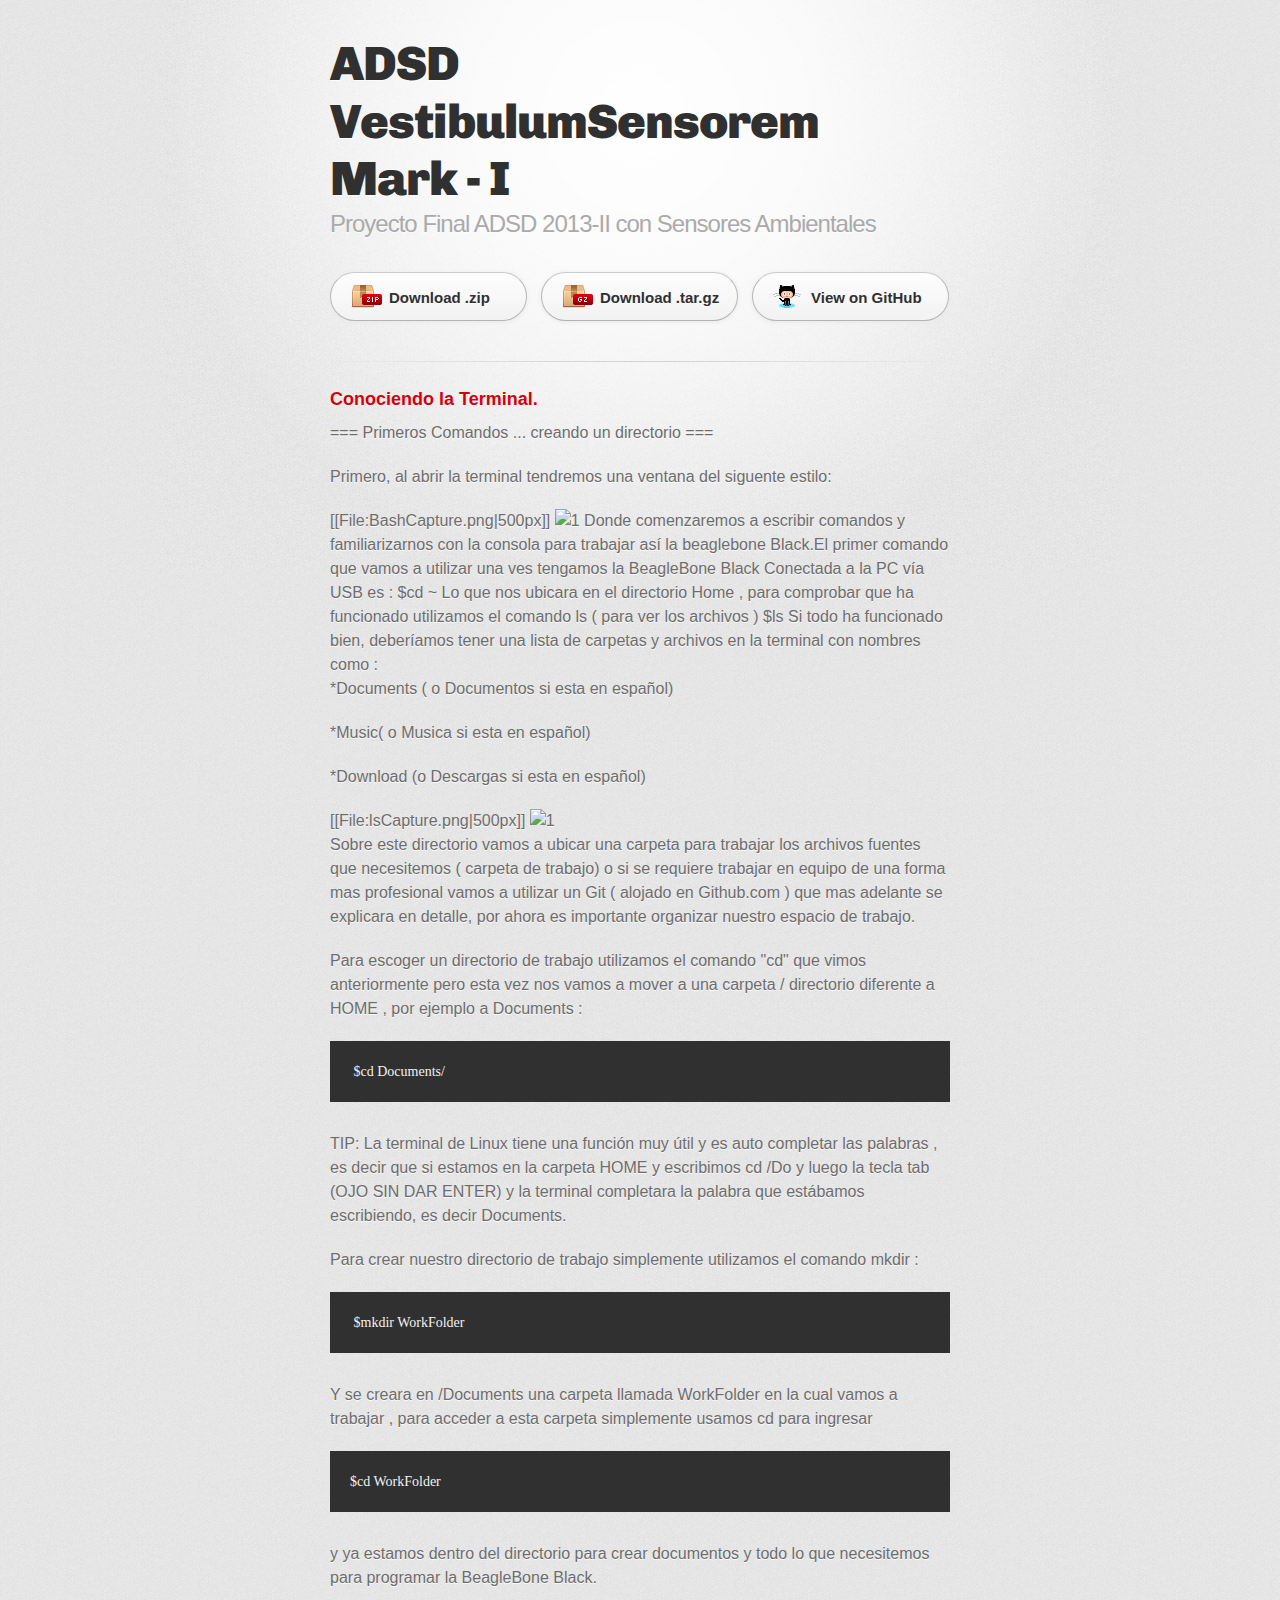
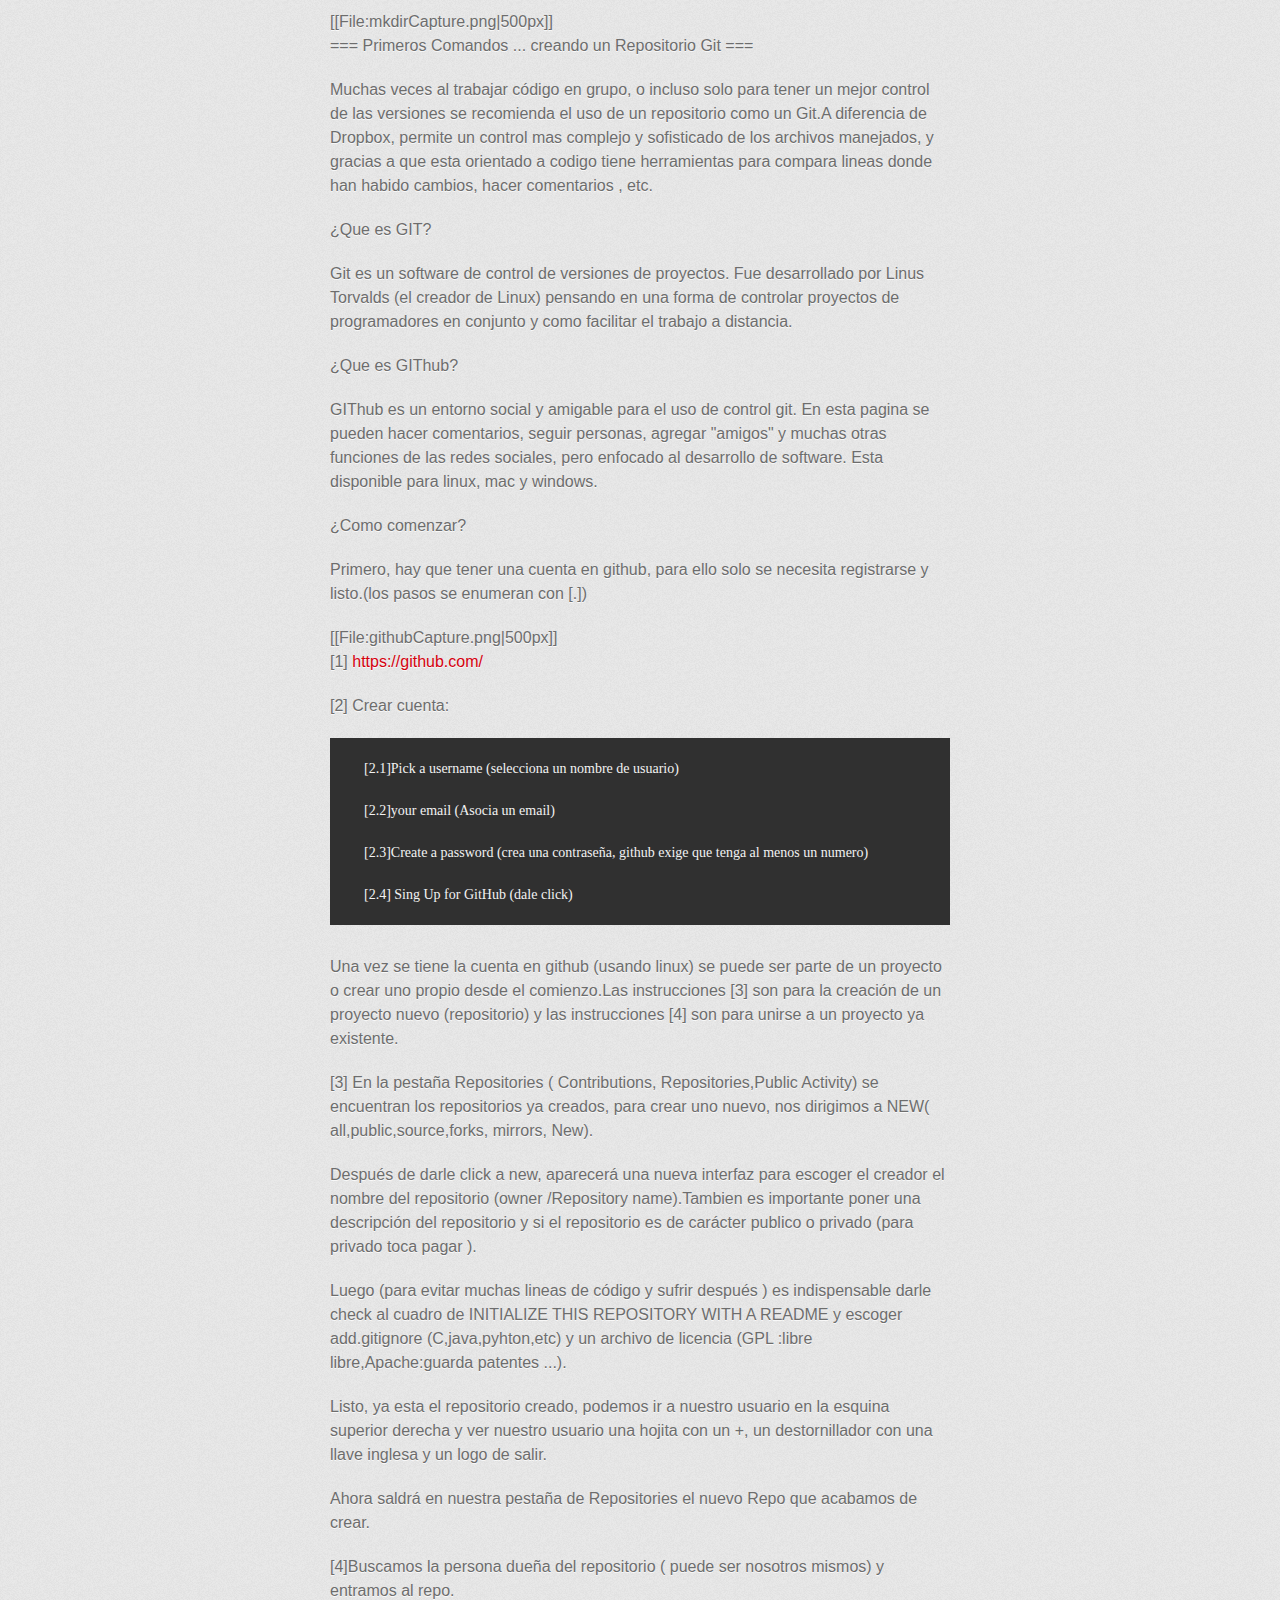
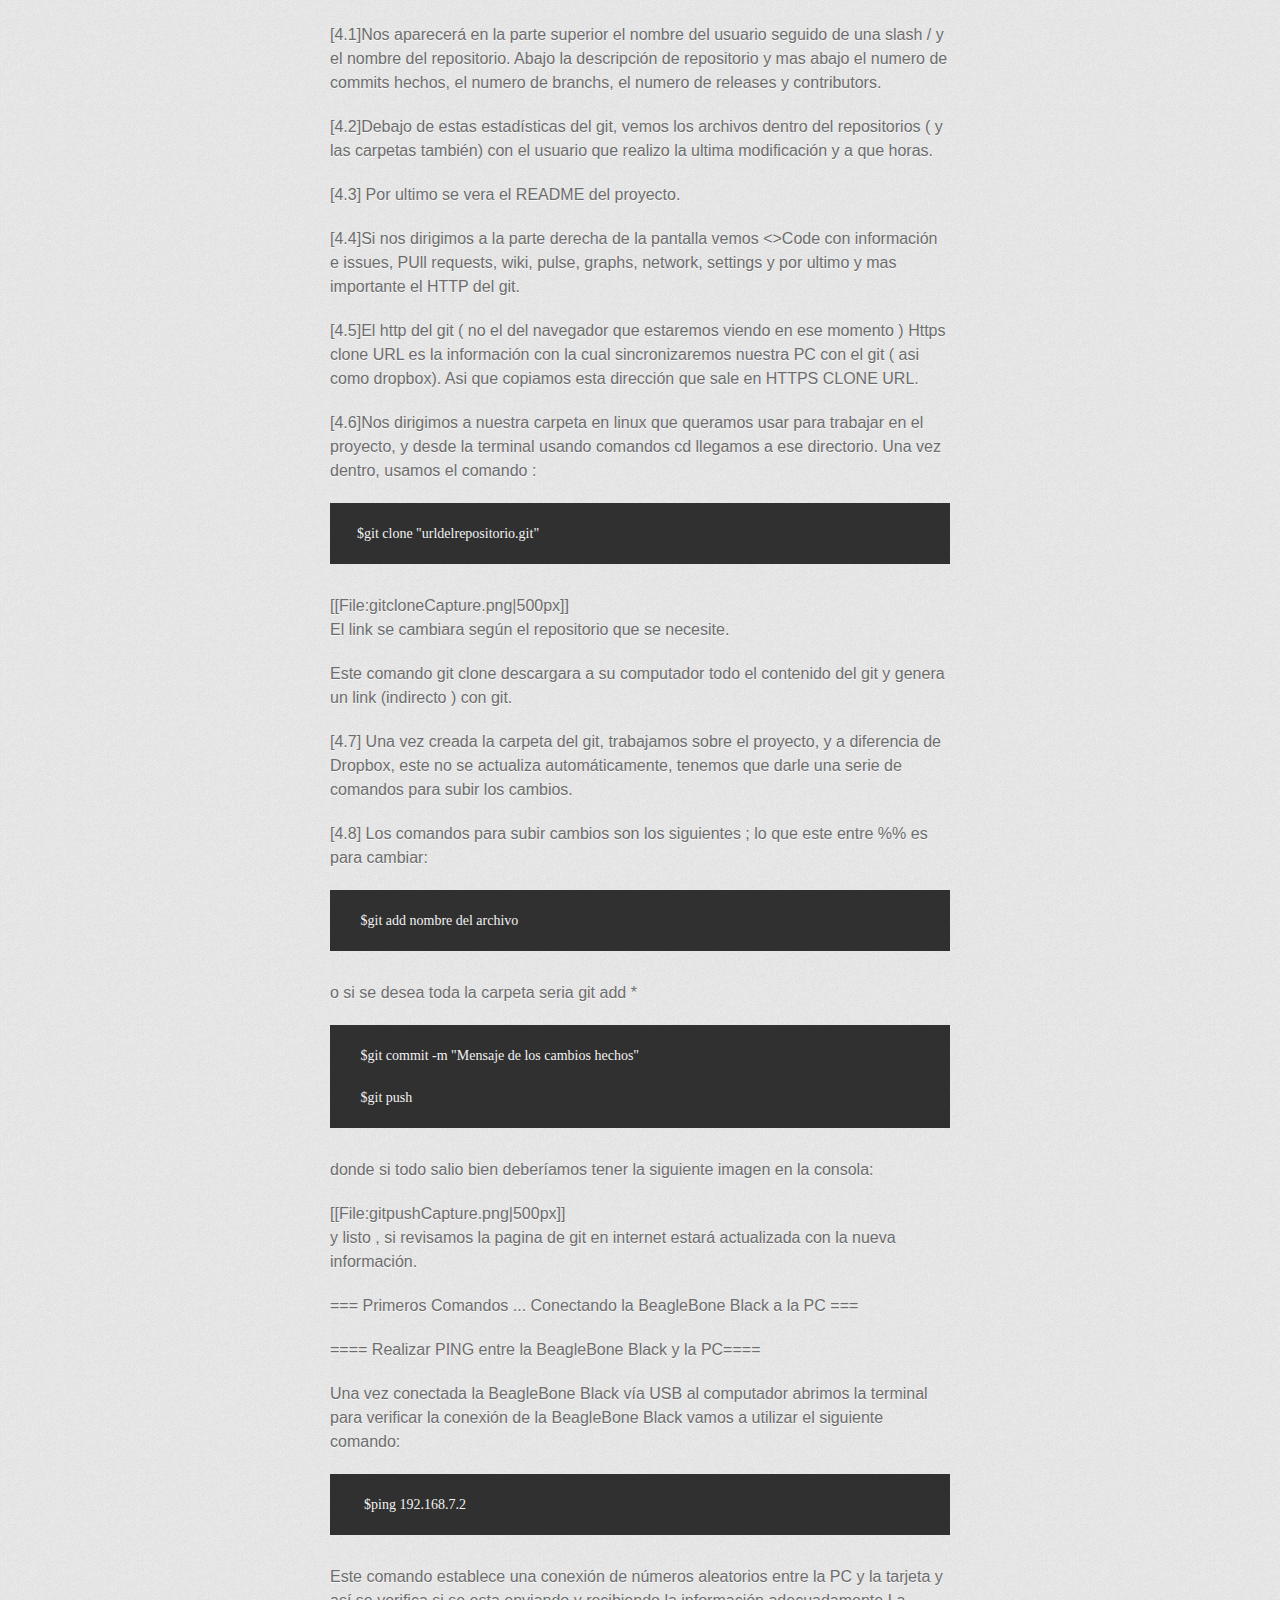
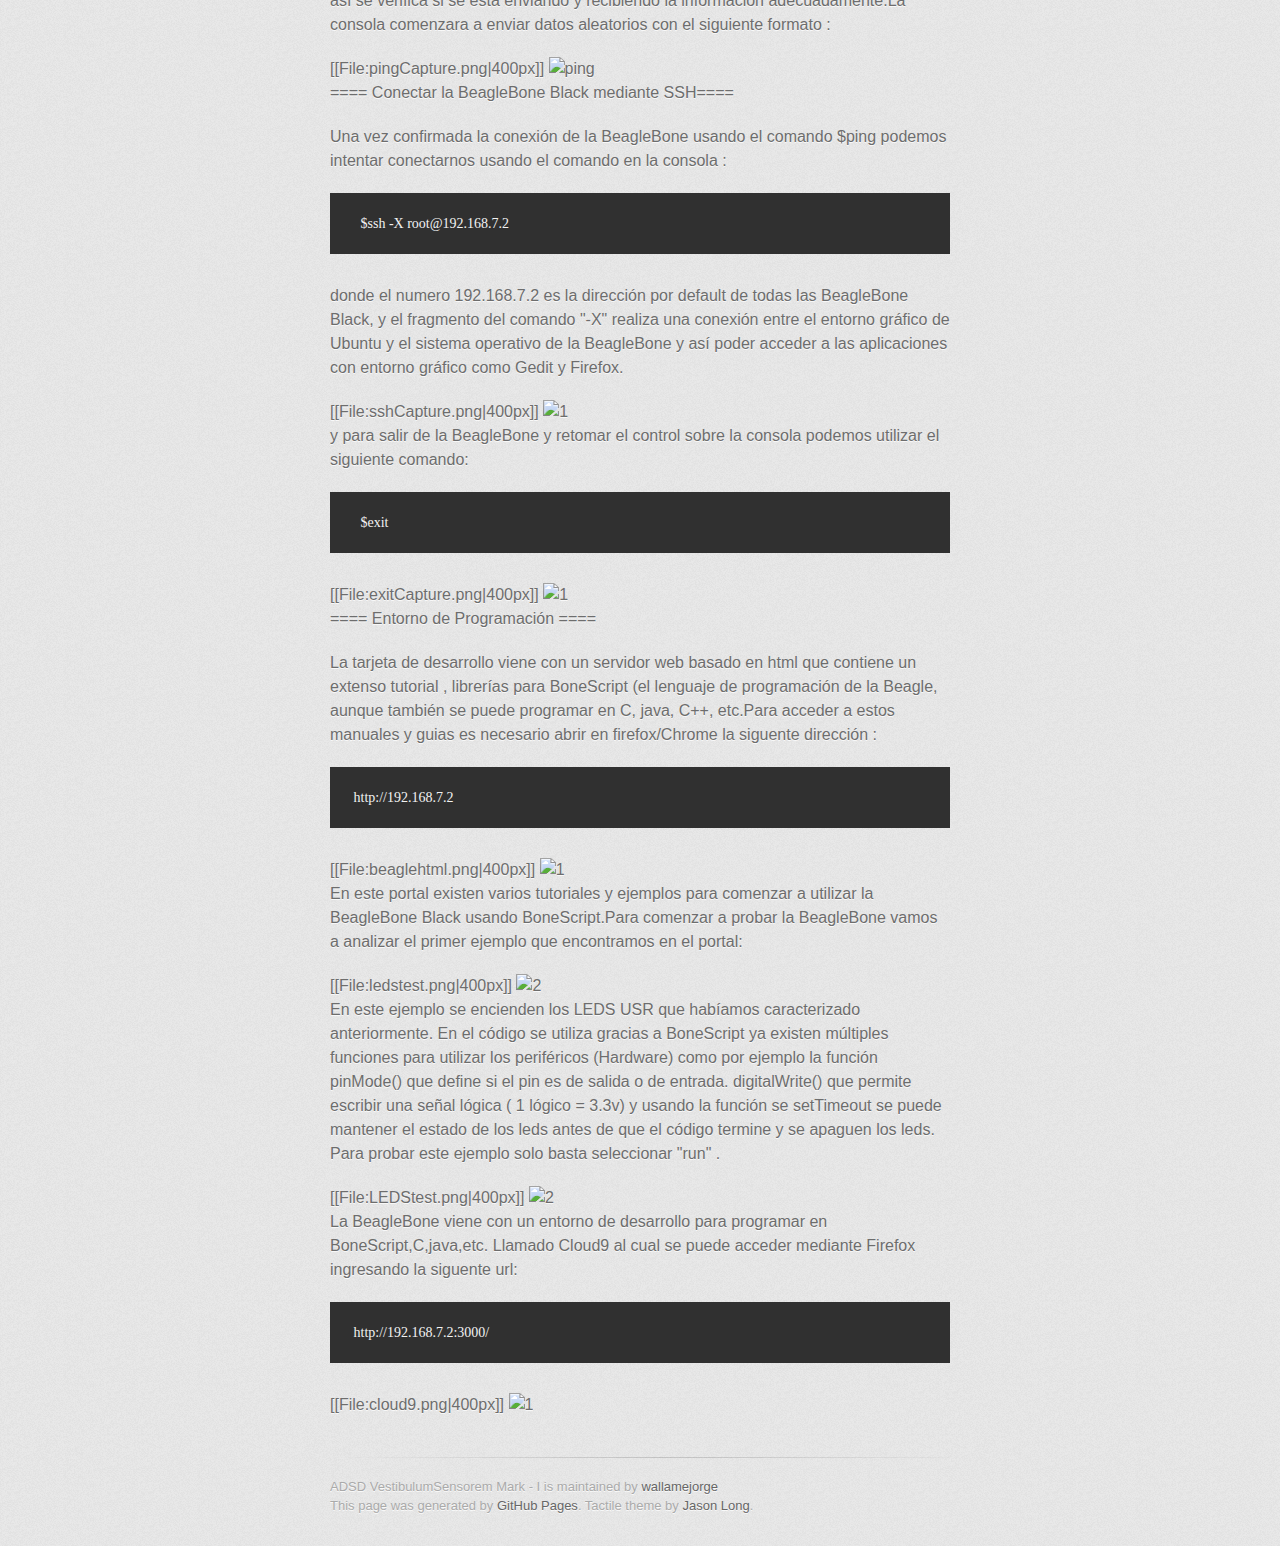
==== commit 34980e93: "Create gh-pages branch via GitHub" ====
--- a/index.html
+++ b/index.html
@@ -39,12 +39,12 @@
 <p>Primero, al abrir la terminal tendremos una ventana del siguente estilo:</p>
 
 <p></p>[[File:BashCapture.png|500px]]
-
-<p>Donde comenzaremos a escribir comandos y familiarizarnos con la consola para trabajar así la beaglebone Black.El primer comando que vamos a utilizar una ves tengamos la BeagleBone Black Conectada a la PC vía USB es :
+<img src="http://img8.uploadhouse.com/fileuploads/18663/186636384238b448f7c2db71c2a9c47c7390d5d6.png" alt="1">
+Donde comenzaremos a escribir comandos y familiarizarnos con la consola para trabajar así la beaglebone Black.El primer comando que vamos a utilizar una ves tengamos la BeagleBone Black Conectada a la PC vía USB es :
      $cd ~
 Lo que nos ubicara en el directorio Home , para comprobar que ha funcionado utilizamos el comando ls ( para  ver los archivos )
      $ls 
-Si todo ha funcionado bien, deberíamos tener una lista de carpetas  y archivos en la terminal con nombres como :</p>
+Si todo ha funcionado bien, deberíamos tener una lista de carpetas  y archivos en la terminal con nombres como :
 
 <p>*Documents ( o Documentos si esta en español) </p>
 
@@ -53,6 +53,7 @@
 <p>*Download (o Descargas si esta en español)</p>
 
 <p></p>[[File:lsCapture.png|500px]]
+<img src="http://img2.uploadhouse.com/fileuploads/18663/186636525ddfe8feab9d344f42e0b68ebdf61513.png" alt="1">
 
 <p>Sobre este directorio vamos a ubicar una carpeta para trabajar los archivos fuentes que necesitemos  ( carpeta de trabajo) o si se requiere trabajar en equipo de una forma mas profesional vamos a utilizar un Git  ( alojado en Github.com ) que mas adelante se explicara  en detalle, por ahora es importante organizar nuestro espacio de trabajo.</p>
 
@@ -169,29 +170,33 @@
 
 <p>Una vez conectada la BeagleBone Black vía USB al computador abrimos la terminal para verificar la conexión de la BeagleBone Black vamos a utilizar el siguiente comando:</p>
 
-<pre><code> $ping 192.168.7.2
+<pre><code>    $ping 192.168.7.2
 </code></pre>
 
 <p>Este comando establece una conexión de números aleatorios entre la PC y la tarjeta y así se verifica si se esta enviando y recibiendo la información adecuadamente.La consola comenzara a enviar datos aleatorios con el siguiente formato :</p>
 
 <p></p>[[File:pingCapture.png|400px]]
+<img src="http://img7.uploadhouse.com/fileuploads/18663/186636073ac23f45b6a31d9cc161a095e30d5800.png" alt="ping">
 
 <p>==== Conectar la BeagleBone Black mediante SSH====</p>
 
 <p>Una vez confirmada la conexión de la BeagleBone usando el comando $ping podemos intentar conectarnos usando el comando en la consola :</p>
 
-<pre><code>$ssh -X root@192.168.7.2
+<pre><code>   $ssh -X root@192.168.7.2
 </code></pre>
 
 <p>donde el numero 192.168.7.2 es la dirección por default de todas las BeagleBone Black, y el fragmento del comando "-X" realiza una conexión entre el entorno gráfico de Ubuntu y el sistema operativo de la BeagleBone y así poder acceder a las aplicaciones con entorno gráfico como Gedit y Firefox.</p>
 
 <p></p>[[File:sshCapture.png|400px]]
+<img src="http://img6.uploadhouse.com/fileuploads/18663/186636061288b46959337a3202b1af12dd28e4f5.png" alt="1">
 
 <p>y para salir de la BeagleBone y retomar el control sobre la consola podemos utilizar el siguiente comando:</p>
 
-<p>$exit</p>
+<pre><code>   $exit
+</code></pre>
 
 <p></p>[[File:exitCapture.png|400px]]
+<img src="http://img9.uploadhouse.com/fileuploads/18663/18663609584061f4fa64dba56cefb5873643ee27.png" alt="1">
 
 <p>==== Entorno de Programación ====</p>
 
@@ -201,17 +206,20 @@
 </code></pre>
 
 <p></p>[[File:beaglehtml.png|400px]]
+<img src="http://img1.uploadhouse.com/fileuploads/18663/18663611e5cde6a2f86a4c71190c0af6f30f30a8.png" alt="1">
 
 <p>En este portal existen varios tutoriales y ejemplos para comenzar a utilizar la BeagleBone Black usando BoneScript.Para comenzar a probar la BeagleBone vamos a analizar el primer ejemplo que encontramos en el portal:</p>
 
 <p></p>[[File:ledstest.png|400px]]
-
-<p>En este ejemplo se encienden los LEDS USR que habíamos caracterizado anteriormente. En el codigo se utiliza gracias a BoneScript ya existen múltiples funciones para utilizar los periféricos (Hardware)
+<img src="http://img8.uploadhouse.com/fileuploads/18663/18663608e017c5bc8eb1193afd9857d287b8155e.png" alt="2">
+
+<p>En este ejemplo se encienden los LEDS USR que habíamos caracterizado anteriormente. En el código se utiliza gracias a BoneScript ya existen múltiples funciones para utilizar los periféricos (Hardware)
 como por ejemplo la función pinMode() que define si el pin es de salida o de entrada.
-digitalWrite() que permite escribir una señal lógica ( 1 lógico = 3.3v) y usando la funcion se setTimeout se puede mantener el estado de los leds antes de que el código termine y se apaguen los leds.
+digitalWrite() que permite escribir una señal lógica ( 1 lógico = 3.3v) y usando la función se setTimeout se puede mantener el estado de los leds antes de que el código termine y se apaguen los leds.
 Para probar este ejemplo solo basta seleccionar "run" .</p>
 
 <p></p>[[File:LEDStest.png|400px]]
+<img src="http://img5.uploadhouse.com/fileuploads/18663/18663605cb803dfe1ca2b472ed49250990914496.png" alt="2">
 
 <p>La BeagleBone viene con un entorno de desarrollo para programar en BoneScript,C,java,etc. Llamado Cloud9 al cual se puede acceder mediante Firefox ingresando la siguente url:</p>
 
@@ -219,6 +227,7 @@
 </code></pre>
 
 <p></p>[[File:cloud9.png|400px]]
+<img src="http://img0.uploadhouse.com/fileuploads/18663/18663610384215dd5bc3fcad1e434a3483f8ed73.png" alt="1">
         </section>
 
         <footer>
